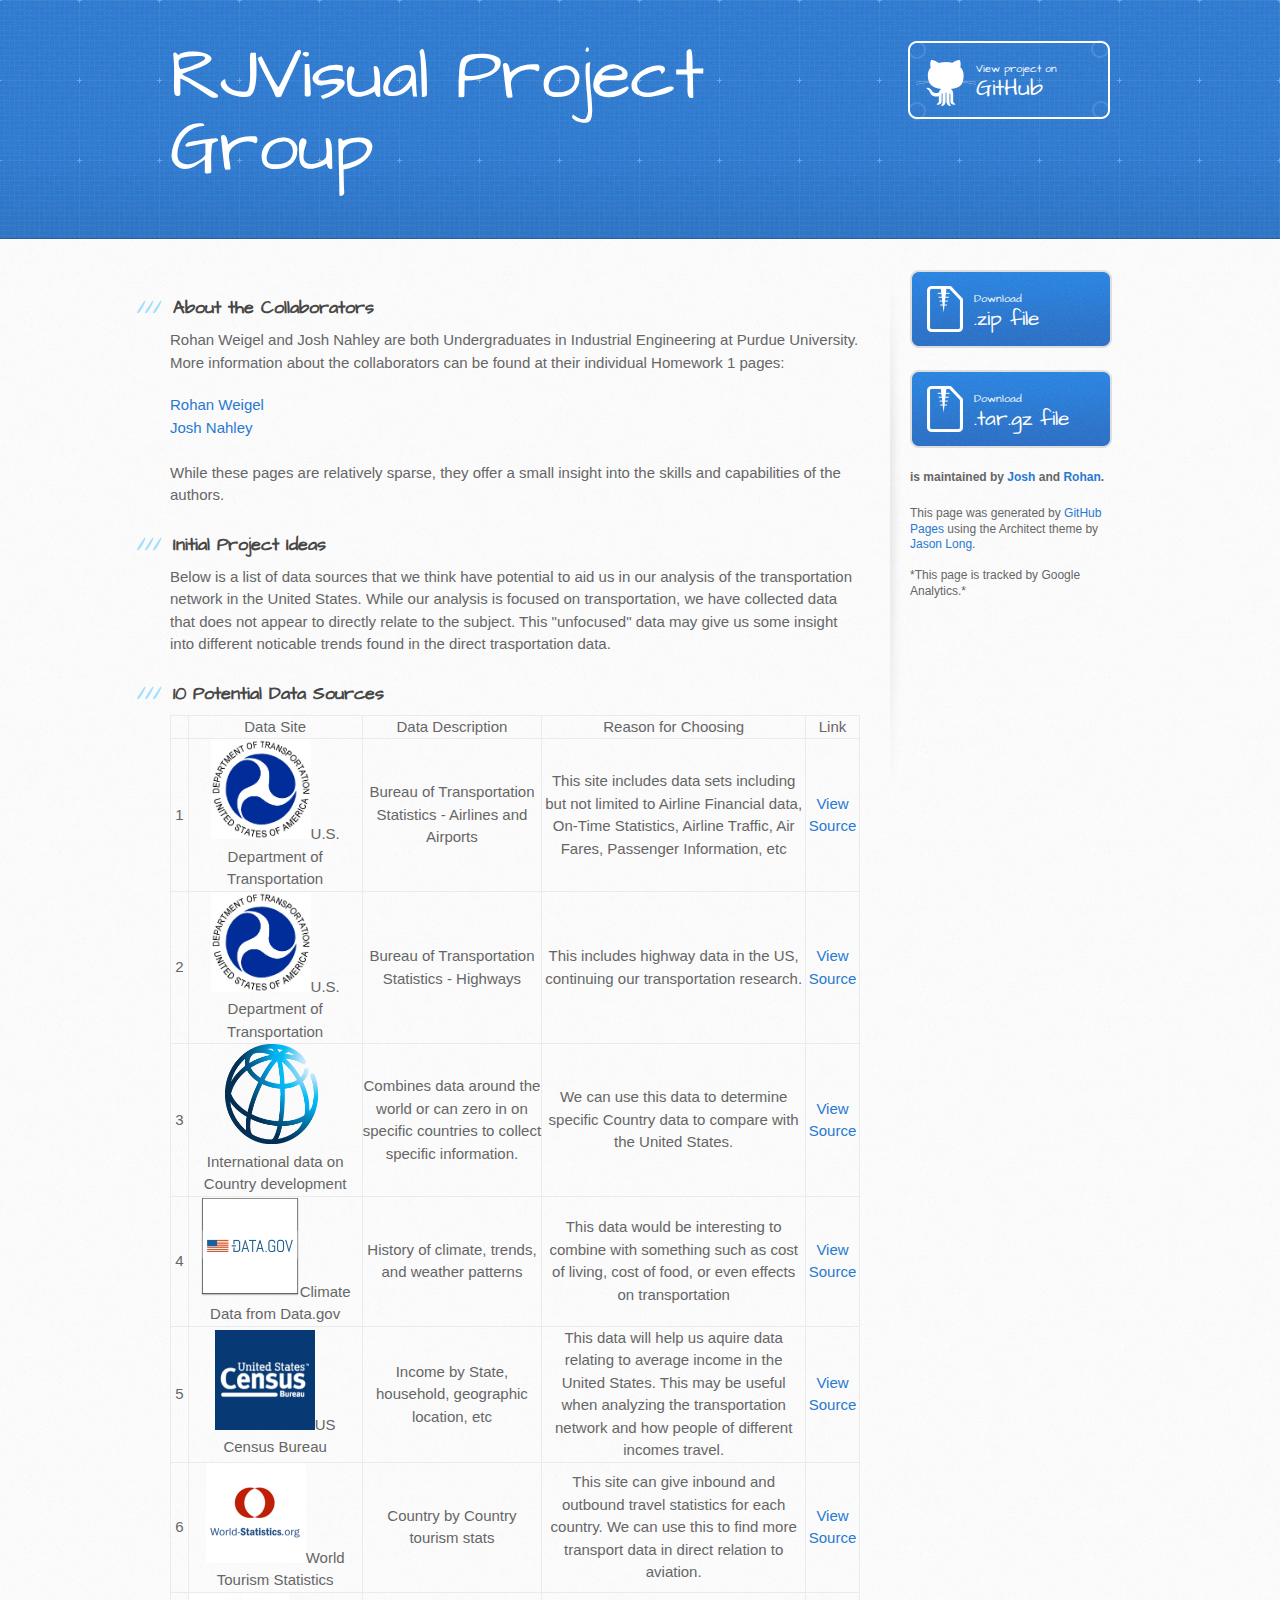
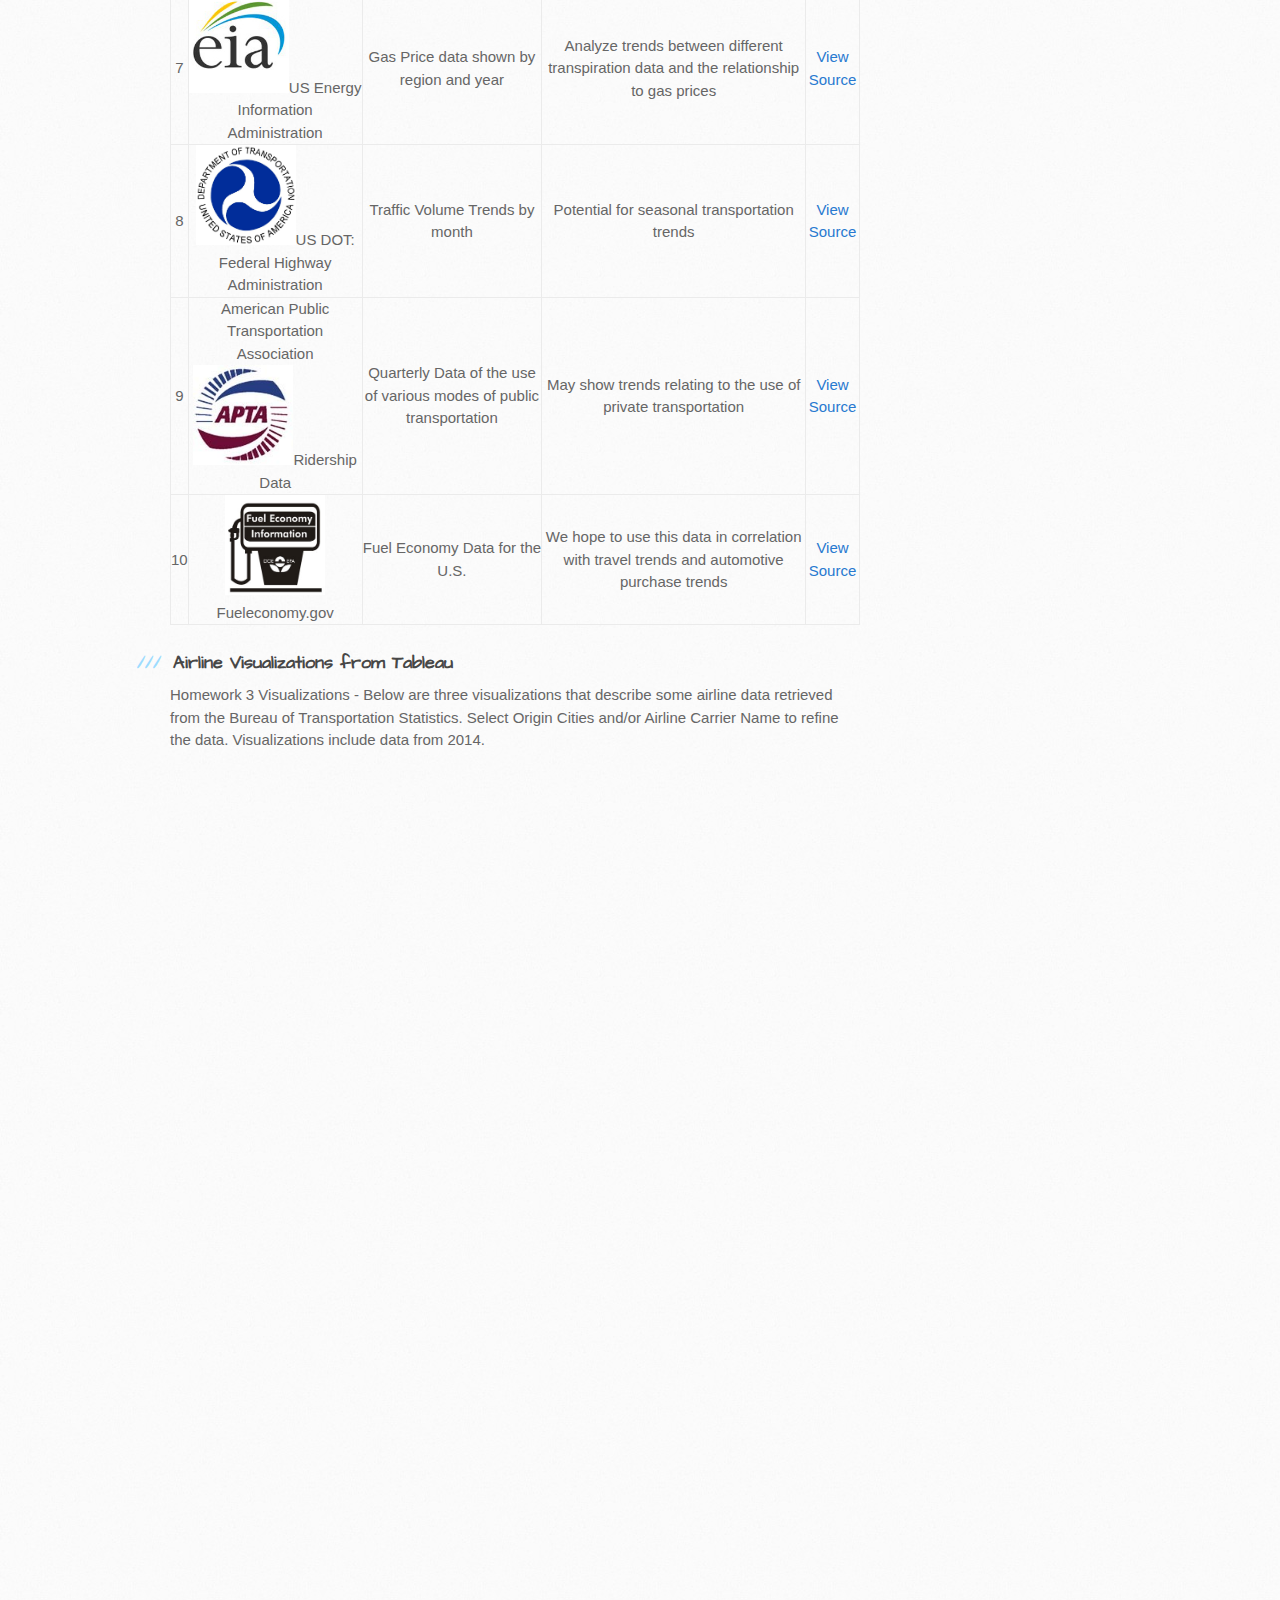
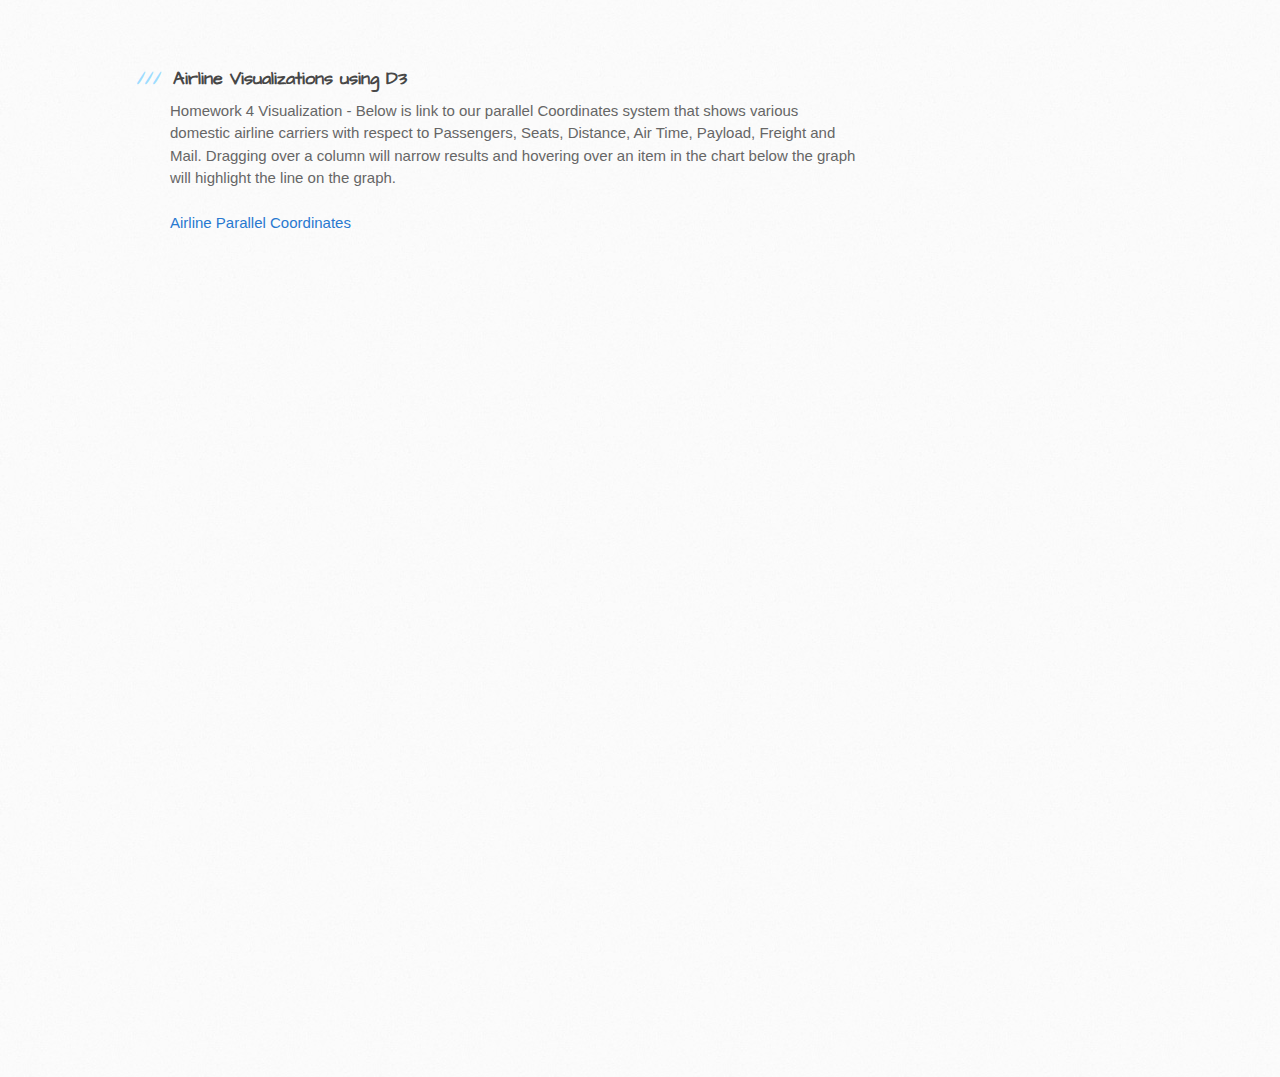
==== index.html @ c524d7e2 "scale" ====
<!DOCTYPE html>
<html>

  <head>
    <meta charset='utf-8'>
    <meta http-equiv="X-UA-Compatible" content="chrome=1">
    <meta name="viewport" content="width=device-width, initial-scale=1, maximum-scale=1">
    <link href='https://fonts.googleapis.com/css?family=Architects+Daughter' rel='stylesheet' type='text/css'>
    <link rel="stylesheet" type="text/css" href="stylesheets/stylesheet.css" media="screen">
    <link rel="stylesheet" type="text/css" href="stylesheets/pygment_trac.css" media="screen">
    <link rel="stylesheet" type="text/css" href="stylesheets/print.css" media="print">

    <!--[if lt IE 9]>
    <script src="//html5shiv.googlecode.com/svn/trunk/html5.js"></script>
    <![endif]-->

    <title>Rjvisual by Josh and Rohan</title>
  </head>

  <body>
      <script>
  window.fbAsyncInit = function() {
    FB.init({
      appId      : '780291052067356',
      xfbml      : true,
      version    : 'v2.3'
    });
  };

  (function(d, s, id){
     var js, fjs = d.getElementsByTagName(s)[0];
     if (d.getElementById(id)) {return;}
     js = d.createElement(s); js.id = id;
     js.src = "//connect.facebook.net/en_US/sdk.js";
     fjs.parentNode.insertBefore(js, fjs);
   }(document, 'script', 'facebook-jssdk'));
</script>
      
      <div id="fb-root"></div>
      <script>(function(d, s, id) {
  var js, fjs = d.getElementsByTagName(s)[0];
  if (d.getElementById(id)) return;
  js = d.createElement(s); js.id = id;
  js.src = "//connect.facebook.net/en_US/sdk.js#xfbml=1&version=v2.3";
  fjs.parentNode.insertBefore(js, fjs);
}(document, 'script', 'facebook-jssdk'));
</script>
      
    <header>
      <div class="inner">
        <h1>RJVisual Project Group</h1>
        <h2></h2>
        <a href="https://github.com/jnahley/RJVisual.github.io" class="button"><small>View project on</small> GitHub</a>
      </div>
    </header>

    <div id="content-wrapper">
      <div class="inner clearfix">
        <section id="main-content">
          <h3>
<a id="welcome-to-github-pages" class="anchor" href="#welcome-to-github-pages" aria-hidden="true"><span class="octicon octicon-link"></span></a>About the Collaborators</h3>

<p>Rohan Weigel and Josh Nahley are both Undergraduates in Industrial Engineering at Purdue University. More information about the collaborators can be found at their individual Homework 1 pages:</p>
<a href="http://rohanweigel.github.io/rohanweigel.hw1/" class="user-mention">Rohan Weigel</a><br>
<a href="http://jnahley.github.io/" class="user-mention">Josh Nahley</a><br>
<br><p>While these pages are relatively sparse, they offer a small insight into the skills and capabilities of the authors.</p>

<h3>
<a id="designer-templates" class="anchor" href="#designer-templates" aria-hidden="true"><span class="octicon octicon-link"></span></a>Initial Project Ideas</h3>

<p>Below is a list of data sources that we think have potential to aid us in our analysis of the transportation network in the United States. While our analysis is focused on transportation, we have collected data that does not appear to directly relate to the subject. This "unfocused" data may give us some insight into different noticable trends found in the direct trasportation data.</p>

<h3>
<a id="rather-drive-stick" class="anchor" href="#rather-drive-stick" aria-hidden="true"><span class="octicon octicon-link"></span></a>10 Potential Data Sources</h3>

<table>
    <th>
    <td>Data Site</td>
    <td>Data Description</td>
    <td>Reason for Choosing</td>
    <td>Link</td>
    </th>
    <tr>
        <td>1</td>
        <td><img src="images/DOT%20SEAL-BLUE%20286.jpg" style="width:100px;height:100px"/>U.S. Department of Transportation</td>
        <td>Bureau of Transportation Statistics - Airlines and Airports
</td>
        <td>This site includes data sets including but not limited to Airline Financial data, On-Time Statistics, Airline Traffic, Air Fares, Passenger Information, etc</td>
        <td><a href="http://www.rita.dot.gov/bts/sites/rita.dot.gov.bts/files/subject_areas/airline_information/index.html">View Source</a></td>
    </tr>
            <tr>
        <td>2</td>
        <td><img src="images/DOT%20SEAL-BLUE%20286.jpg" style="width:100px;height:100px"/>U.S. Department of Transportation</td>
        <td>Bureau of Transportation Statistics - Highways
</td>
        <td>This includes highway data in the US, continuing our transportation research.</td>
        <td><a href="http://www.rita.dot.gov/bts/sites/rita.dot.gov.bts/files/subject_areas/airline_information/index.html">View Source</a></td>
    </tr>     
            <tr>
        <td>3</td>
        <td><img src="images/World_Bank_Group_logo.png" style="width:100px;height:100px"/>International data on Country development</td>
        <td>Combines data around the world or can zero in on specific countries to collect specific information.</td>
        <td>We can use this data to determine specific Country data to compare with the United States.</td>
        <td><a href="http://data.worldbank.org/">View Source</a></td>
    </tr>     
            <tr>
        <td>4</td>
        <td><img src="images/datagov.png" style="width:100px;height:100px"/>Climate Data from Data.gov</td>
        <td>History of climate, trends, and weather patterns</td>
        <td>This data would be interesting to combine with something such as cost of living, cost of food, or even effects on transportation</td>
        <td><a href="http://www.data.gov/climate/">View Source</a></td>
    </tr>     
            <tr>
        <td>5</td>
        <td><img src="images/Census-Bureau-Logo-for-no.png" style="width:100px;height:100px"/>US Census Bureau</td>
        <td>Income by State, household, geographic location, etc</td>
        <td>This data will help us aquire data relating to average income in the United States. This may be useful when analyzing the transportation network and how people of different incomes travel.</td>
        <td><a href="http://www.census.gov/hhes/www/income/">View Source</a></td>
    </tr>     
            <tr>
        <td>6</td>
        <td><img src="images/ezj9krybfd0owrg3i735_400x400.png" style="width:100px;height:100px"/>World Tourism Statistics</td>
        <td>Country by Country tourism stats</td>
        <td>This site can give inbound and outbound travel statistics for each country. We can use this to find more transport data in direct relation to aviation.</td>
        <td><a href="http://world-statistics.org/wto.php">View Source</a></td>
    </tr>     
            <tr>
        <td>7</td>
        <td><img src="images/eia-US-Energy-Information-Administration.jpg" width="100" height="100"/>US Energy Information Administration</td>
        <td>Gas Price data shown by region and year</td>
        <td>Analyze trends between different transpiration data and the relationship to gas prices</td>
        <td><a href="http://www.eia.gov/petroleum/gasdiesel/">View Source</a></td>
    </tr>     
            <tr>
        <td>8</td>
        <td><img src="images/DOT%20SEAL-BLUE%20286.jpg" style="width:100px;height:100px"/>US DOT: Federal Highway Administration</td>
        <td>Traffic Volume Trends by month </td>
        <td>Potential for seasonal transportation trends</td>
        <td><a href="http://www.fhwa.dot.gov/policyinformation/travel_monitoring/tvt.cfm">View Source</a></td>
    </tr>     
            <tr>
        <td>9</td>
        <td>American Public Transportation Association <img src="images/American-Public-Transportation-Association.jpg" width="100" height="100"/>Ridership Data</td>
        <td>Quarterly Data of the use of various modes of public transportation</td>
        <td>May show trends relating to the use of private transportation</td>
        <td><a href="http://www.apta.com/resources/statistics/Pages/ridershipreport.aspx">View Source</a></td>
    </tr>     
            <tr>
        <td>10</td>
        <td><img src="images/fuel-economy-info-label.jpg" style="width:100px;height:100px"/>Fueleconomy.gov</td>
        <td>Fuel Economy Data for the U.S.</td>
        <td>We hope to use this data in correlation with travel trends and automotive purchase trends</td>
        <td><a href="http://www.fueleconomy.gov/feg/download.shtml">View Source</a></td>
    </tr>     
</table>

<h3>
<a id="designer-templates" class="anchor" href="#designer-templates" aria-hidden="true"><span class="octicon octicon-link"></span></a>Airline Visualizations from Tableau</h3>

<p>Homework 3 Visualizations - Below are three visualizations that describe some airline data retrieved from the Bureau of Transportation Statistics. Select Origin Cities and/or Airline Carrier Name to refine the data. Visualizations include data from 2014.</p>

<script type='text/javascript' src='https://public.tableau.com/javascripts/api/viz_v1.js'></script><div class='tableauPlaceholder' style='width: 1004px; height: 869px;'><noscript><a href='#'><img alt='2014 Airline Data Dashboard ' src='https:&#47;&#47;public.tableau.com&#47;static&#47;images&#47;20&#47;2014AirlineDataIE590&#47;2014AirlineDataDashboard&#47;1_rss.png' style='border: none' /></a></noscript><object class='tableauViz' width='1004' height='869' style='display:none;'><param name='host_url' value='https%3A%2F%2Fpublic.tableau.com%2F' /> <param name='site_root' value='' /><param name='name' value='2014AirlineDataIE590&#47;2014AirlineDataDashboard' /><param name='tabs' value='no' /><param name='toolbar' value='yes' /><param name='static_image' value='https:&#47;&#47;public.tableau.com&#47;static&#47;images&#47;20&#47;2014AirlineDataIE590&#47;2014AirlineDataDashboard&#47;1.png' /> <param name='animate_transition' value='yes' /><param name='display_static_image' value='yes' /><param name='display_spinner' value='yes' /><param name='display_overlay' value='yes' /><param name='display_count' value='yes' /><param name='showVizHome' value='no' /><param name='showTabs' value='y' /><param name='bootstrapWhenNotified' value='true' /></object></div>
          
<script>
  (function(i,s,o,g,r,a,m){i['GoogleAnalyticsObject']=r;i[r]=i[r]||function(){
  (i[r].q=i[r].q||[]).push(arguments)},i[r].l=1*new Date();a=s.createElement(o),
  m=s.getElementsByTagName(o)[0];a.async=1;a.src=g;m.parentNode.insertBefore(a,m)
  })(window,document,'script','//www.google-analytics.com/analytics.js','ga');

  ga('create', 'UA-61755238-1', 'auto');
  ga('send', 'pageview');

</script>
          



<h3>
<a id="authors-and-contributors" class="anchor" href="#authors-and-contributors" aria-hidden="true"><span class="octicon octicon-link"></span></a>Airline Visualizations using D3</h3>

<p>Homework 4 Visualization - Below is link to our parallel Coordinates system that shows various domestic airline carriers with respect to Passengers, Seats, Distance, Air Time, Payload, Freight and Mail. Dragging over a column will narrow results and hovering over an item in the chart below the graph will highlight the line on the graph. <br><br><a href="http://jnahley.github.io/RJVisual.github.io/Hw4/index.html">Airline Parallel Coordinates</a></p>
       
          
   <style>
#iFrame { width: 1000px; height: 800px; padding: 0; overflow: hidden; }
#scaled-frame { width: 1408px; height: 1127px; border: 0px; }
#scaled-frame {
    zoom: 0.71;
    -moz-transform: scale(0.71);
    -moz-transform-origin: 0 0;
    -o-transform: scale(0.71);
    -o-transform-origin: 0 0;
    -webkit-transform: scale(0.71);
    -webkit-transform-origin: 0 0;
}

@media screen and (-webkit-min-device-pixel-ratio:0) {
 #scaled-frame  { zoom: 1;  }
}
</style>

<div id="iFrame"><iframe id="scaled-frame" src="http://jnahley.github.io/RJVisual.github.io/Hw4/index.html"></iframe></div>
        </section>

        <aside id="sidebar">
          <a href="https://github.com/jnahley/RJVisual.github.io/zipball/master" class="button">
            <small>Download</small>
            .zip file
          </a>
          <a href="https://github.com/jnahley/RJVisual.github.io/tarball/master" class="button">
            <small>Download</small>
            .tar.gz file
          </a>

          <p class="repo-owner"><a href="https://github.com/jnahley/RJVisual.github.io"></a> is maintained by <a href="https://github.com/jnahley">Josh</a> and <a href="https://github.com/rohanweigel">Rohan</a>.</p>

          <p>This page was generated by <a href="https://pages.github.com">GitHub Pages</a> using the Architect theme by <a href="https://twitter.com/jasonlong">Jason Long</a>. <br><br>*This page is tracked by Google Analytics.*</p>
            <div class="fb-comments" data-href="http://jnahley.github.io/RJVisual.github.io/" data-width="250" data-numposts="7" data-colorscheme="light"></div>
            
        </aside>
      </div>
    </div>

  
  </body>
</html>
---- stylesheets/stylesheet.css ----
/*! normalize.css v3.0.2 | MIT License | git.io/normalize */

/**
 * 1. Set default font family to sans-serif.
 * 2. Prevent iOS text size adjust after orientation change, without disabling
 *    user zoom.
 */

html {
  font-family: sans-serif; /* 1 */
  -webkit-text-size-adjust: 100%; /* 2 */
  -ms-text-size-adjust: 100%; /* 2 */
}

/**
 * Remove default margin.
 */

body {
  margin: 0;
}

/* HTML5 display definitions
   ========================================================================== */

/**
 * Correct `block` display not defined for any HTML5 element in IE 8/9.
 * Correct `block` display not defined for `details` or `summary` in IE 10/11
 * and Firefox.
 * Correct `block` display not defined for `main` in IE 11.
 */

article,
aside,
details,
figcaption,
figure,
footer,
header,
hgroup,
main,
menu,
nav,
section,
summary {
  display: block;
}

/**
 * 1. Correct `inline-block` display not defined in IE 8/9.
 * 2. Normalize vertical alignment of `progress` in Chrome, Firefox, and Opera.
 */

audio,
canvas,
progress,
video {
  display: inline-block; /* 1 */
  vertical-align: baseline; /* 2 */
}

/**
 * Prevent modern browsers from displaying `audio` without controls.
 * Remove excess height in iOS 5 devices.
 */

audio:not([controls]) {
  display: none;
  height: 0;
}

/**
 * Address `[hidden]` styling not present in IE 8/9/10.
 * Hide the `template` element in IE 8/9/11, Safari, and Firefox < 22.
 */

[hidden],
template {
  display: none;
}

/* Links
   ========================================================================== */

/**
 * Remove the gray background color from active links in IE 10.
 */

a {
  background-color: transparent;
}

/**
 * Improve readability when focused and also mouse hovered in all browsers.
 */

a:active,
a:hover {
  outline: 0;
}

/* Text-level semantics
   ========================================================================== */

/**
 * Address styling not present in IE 8/9/10/11, Safari, and Chrome.
 */

abbr[title] {
  border-bottom: 1px dotted;
}

/**
 * Address style set to `bolder` in Firefox 4+, Safari, and Chrome.
 */

b,
strong {
  font-weight: bold;
}

/**
 * Address styling not present in Safari and Chrome.
 */

dfn {
  font-style: italic;
}

/**
 * Address variable `h1` font-size and margin within `section` and `article`
 * contexts in Firefox 4+, Safari, and Chrome.
 */

h1 {
  margin: 0.67em 0;
  font-size: 2em;
}

/**
 * Address styling not present in IE 8/9.
 */

mark {
  color: #000;
  background: #ff0;
}

/**
 * Address inconsistent and variable font size in all browsers.
 */

small {
  font-size: 80%;
}

/**
 * Prevent `sub` and `sup` affecting `line-height` in all browsers.
 */

sub,
sup {
  position: relative;
  font-size: 75%;
  line-height: 0;
  vertical-align: baseline;
}

sup {
  top: -0.5em;
}

sub {
  bottom: -0.25em;
}

/* Embedded content
   ========================================================================== */

/**
 * Remove border when inside `a` element in IE 8/9/10.
 */

img {
  border: 0;
}

/**
 * Correct overflow not hidden in IE 9/10/11.
 */

svg:not(:root) {
  overflow: hidden;
}

/* Grouping content
   ========================================================================== */

/**
 * Address margin not present in IE 8/9 and Safari.
 */

figure {
  margin: 1em 40px;
}

/**
 * Address differences between Firefox and other browsers.
 */

hr {
  height: 0;
  -moz-box-sizing: content-box;
  box-sizing: content-box;
}

/**
 * Contain overflow in all browsers.
 */

pre {
  overflow: auto;
}

/**
 * Address odd `em`-unit font size rendering in all browsers.
 */

code,
kbd,
pre,
samp {
  font-family: monospace, monospace;
  font-size: 1em;
}

/* Forms
   ========================================================================== */

/**
 * Known limitation: by default, Chrome and Safari on OS X allow very limited
 * styling of `select`, unless a `border` property is set.
 */

/**
 * 1. Correct color not being inherited.
 *    Known issue: affects color of disabled elements.
 * 2. Correct font properties not being inherited.
 * 3. Address margins set differently in Firefox 4+, Safari, and Chrome.
 */

button,
input,
optgroup,
select,
textarea {
  margin: 0; /* 3 */
  font: inherit; /* 2 */
  color: inherit; /* 1 */
}

/**
 * Address `overflow` set to `hidden` in IE 8/9/10/11.
 */

button {
  overflow: visible;
}

/**
 * Address inconsistent `text-transform` inheritance for `button` and `select`.
 * All other form control elements do not inherit `text-transform` values.
 * Correct `button` style inheritance in Firefox, IE 8/9/10/11, and Opera.
 * Correct `select` style inheritance in Firefox.
 */

button,
select {
  text-transform: none;
}

/**
 * 1. Avoid the WebKit bug in Android 4.0.* where (2) destroys native `audio`
 *    and `video` controls.
 * 2. Correct inability to style clickable `input` types in iOS.
 * 3. Improve usability and consistency of cursor style between image-type
 *    `input` and others.
 */

button,
html input[type="button"], /* 1 */
input[type="reset"],
input[type="submit"] {
  -webkit-appearance: button; /* 2 */
  cursor: pointer; /* 3 */
}

/**
 * Re-set default cursor for disabled elements.
 */

button[disabled],
html input[disabled] {
  cursor: default;
}

/**
 * Remove inner padding and border in Firefox 4+.
 */

button::-moz-focus-inner,
input::-moz-focus-inner {
  padding: 0;
  border: 0;
}

/**
 * Address Firefox 4+ setting `line-height` on `input` using `!important` in
 * the UA stylesheet.
 */

input {
  line-height: normal;
}

/**
 * It's recommended that you don't attempt to style these elements.
 * Firefox's implementation doesn't respect box-sizing, padding, or width.
 *
 * 1. Address box sizing set to `content-box` in IE 8/9/10.
 * 2. Remove excess padding in IE 8/9/10.
 */

input[type="checkbox"],
input[type="radio"] {
  box-sizing: border-box; /* 1 */
  padding: 0; /* 2 */
}

/**
 * Fix the cursor style for Chrome's increment/decrement buttons. For certain
 * `font-size` values of the `input`, it causes the cursor style of the
 * decrement button to change from `default` to `text`.
 */

input[type="number"]::-webkit-inner-spin-button,
input[type="number"]::-webkit-outer-spin-button {
  height: auto;
}

/**
 * 1. Address `appearance` set to `searchfield` in Safari and Chrome.
 * 2. Address `box-sizing` set to `border-box` in Safari and Chrome
 *    (include `-moz` to future-proof).
 */

input[type="search"] {
  -webkit-box-sizing: content-box; /* 2 */
  -moz-box-sizing: content-box;
  box-sizing: content-box;
  -webkit-appearance: textfield; /* 1 */
}

/**
 * Remove inner padding and search cancel button in Safari and Chrome on OS X.
 * Safari (but not Chrome) clips the cancel button when the search input has
 * padding (and `textfield` appearance).
 */

input[type="search"]::-webkit-search-cancel-button,
input[type="search"]::-webkit-search-decoration {
  -webkit-appearance: none;
}

/**
 * Define consistent border, margin, and padding.
 */

fieldset {
  padding: 0.35em 0.625em 0.75em;
  margin: 0 2px;
  border: 1px solid #c0c0c0;
}

/**
 * 1. Correct `color` not being inherited in IE 8/9/10/11.
 * 2. Remove padding so people aren't caught out if they zero out fieldsets.
 */

legend {
  padding: 0; /* 2 */
  border: 0; /* 1 */
}

/**
 * Remove default vertical scrollbar in IE 8/9/10/11.
 */

textarea {
  overflow: auto;
}

/**
 * Don't inherit the `font-weight` (applied by a rule above).
 * NOTE: the default cannot safely be changed in Chrome and Safari on OS X.
 */

optgroup {
  font-weight: bold;
}

/* Tables
   ========================================================================== */

/**
 * Remove most spacing between table cells.
 */

table {
  border-spacing: 0;
  border-collapse: collapse;
}

td,
th {
  padding: 0;
}

/* LAYOUT STYLES */
body {
  font-family: 'Helvetica Neue', Helvetica, Arial, serif;
  font-size: 15px;
  font-weight: 400;
  line-height: 1.5;
  color: #666;
  background: #fafafa url(../images/body-bg.jpg) 0 0 repeat;
}

p {
  margin-top: 0;
}

a {
  color: #2879d0;
}
a:hover {
  color: #2268b2;
}

header {
  padding-top: 40px;
  padding-bottom: 40px;
  font-family: 'Architects Daughter', 'Helvetica Neue', Helvetica, Arial, serif;
  background: #2e7bcf url(../images/header-bg.jpg) 0 0 repeat-x;
  border-bottom: solid 1px #275da1;
}

header h1 {
  width: 540px;
  margin-top: 0;
  margin-bottom: 0.2em;
  font-size: 72px;
  font-weight: normal;
  line-height: 1;
  color: #fff;
  letter-spacing: -1px;
}

header h2 {
  width: 540px;
  margin-top: 0;
  margin-bottom: 0;
  font-size: 26px;
  font-weight: normal;
  line-height: 1.3;
  color: #9ddcff;
  letter-spacing: 0;
}

.inner {
  position: relative;
  width: 940px;
  margin: 0 auto;
}

#content-wrapper {
  padding-top: 30px;
  border-top: solid 1px #fff;
}

#main-content {
  float: left;
  width: 690px;
}

#main-content img {
  max-width: 100%;
}

aside#sidebar {
  float: right;
  width: 200px;
  min-height: 504px;
  padding-left: 20px;
  font-size: 12px;
  line-height: 1.3;
  background: transparent url(../images/sidebar-bg.jpg) 0 0 no-repeat;
}

aside#sidebar p.repo-owner,
aside#sidebar p.repo-owner a {
  font-weight: bold;
}

#downloads {
  margin-bottom: 40px;
}

a.button {
  width: 134px;
  height: 58px;
  padding-top: 22px;
  padding-left: 68px;
  font-family: 'Architects Daughter', 'Helvetica Neue', Helvetica, Arial, serif;
  font-size: 23px;
  line-height: 1.2;
  color: #fff;
}
a.button small {
  display: block;
  font-size: 11px;
}
header a.button {
  position: absolute;
  top: 0;
  right: 0;
  background: transparent url(../images/github-button.png) 0 0 no-repeat;
}
aside a.button {
  display: block;
  width: 138px;
  padding-left: 64px;
  margin-bottom: 20px;
  font-size: 21px;
  background: transparent url(../images/download-button.png) 0 0 no-repeat;
}

code, pre {
  margin-bottom: 30px;
  font-family: Monaco, "Bitstream Vera Sans Mono", "Lucida Console", Terminal, monospace;
  font-size: 13px;
  color: #222;
}

code {
  padding: 0 3px;
  background-color: #f2f8fc;
  border: solid 1px #dbe7f3;
}

pre {
  padding: 20px;
  overflow: auto;
  text-shadow: none;
  background: #fff;
  border: solid 1px #f2f2f2;
}
pre code {
  padding: 0;
  color: #2879d0;
  background-color: #fff;
  border: none;
}

ul, ol, dl {
  margin-bottom: 20px;
}


/* COMMON STYLES */

hr {
  height: 0;
  margin-top: 1em;
  margin-bottom: 1em;
  border: 0;
  border-top: solid 1px #ddd;
}

table {
  width: 100%;
  border: 1px solid #ebebeb;
}

th {
  font-weight: 500;
}

td {
  font-weight: 300;
  text-align: center;
  border: 1px solid #ebebeb;
}

form {
  padding: 20px;
  background: #f2f2f2;

}


/* GENERAL ELEMENT TYPE STYLES */

#main-content h1 {
  margin-top: 0;
  margin-bottom: 0;
  font-family: 'Architects Daughter', 'Helvetica Neue', Helvetica, Arial, serif;
  font-size: 2.8em;
  font-weight: normal;
  color: #474747;
  text-indent: 6px;
  letter-spacing: -1px;
}

#main-content h1:before {
  padding-right: 0.3em;
  margin-left: -0.9em;
  color: #9ddcff;
  content: "/";
}

#main-content h2 {
  margin-bottom: 8px;
  font-family: 'Architects Daughter', 'Helvetica Neue', Helvetica, Arial, serif;
  font-size: 22px;
  font-weight: bold;
  color: #474747;
  text-indent: 4px;
}
#main-content h2:before {
  padding-right: 0.3em;
  margin-left: -1.5em;
  content: "//";
  color: #9ddcff;
}

#main-content h3 {
  margin-top: 24px;
  margin-bottom: 8px;
  font-family: 'Architects Daughter', 'Helvetica Neue', Helvetica, Arial, serif;
  font-size: 18px;
  font-weight: bold;
  color: #474747;
  text-indent: 3px;
}

#main-content h3:before {
  padding-right: 0.3em;
  margin-left: -2em;
  content: "///";
  color: #9ddcff;
}

#main-content h4 {
  margin-bottom: 8px;
  font-family: 'Architects Daughter', 'Helvetica Neue', Helvetica, Arial, serif;
  font-size: 15px;
  font-weight: bold;
  color: #474747;
  text-indent: 3px;
}

h4:before {
  padding-right: 0.3em;
  margin-left: -2.8em;
  content: "////";
  color: #9ddcff;
}

#main-content h5 {
  margin-bottom: 8px;
  font-family: 'Architects Daughter', 'Helvetica Neue', Helvetica, Arial, serif;
  font-size: 14px;
  color: #474747;
  text-indent: 3px;
}
h5:before {
  padding-right: 0.3em;
  margin-left: -3.2em;
  content: "/////";
  color: #9ddcff;
}

#main-content h6 {
  margin-bottom: 8px;
  font-family: 'Architects Daughter', 'Helvetica Neue', Helvetica, Arial, serif;
  font-size: .8em;
  color: #474747;
  text-indent: 3px;
}
h6:before {
  padding-right: 0.3em;
  margin-left: -3.7em;
  content: "//////";
  color: #9ddcff;
}

p {
  margin-bottom: 20px;
}

a {
  text-decoration: none;
}

p a {
  font-weight: 400;
}

blockquote {
  padding: 0 0 0 30px;
  margin-bottom: 20px;
  font-size: 1.6em;
  border-left: 10px solid #e9e9e9;
}

ul {
  list-style-position: inside;
  list-style: disc;
  padding-left: 20px;
}

ol {
  list-style-position: inside;
  list-style: decimal;
  padding-left: 3px;
}

dl dd {
  font-style: italic;
  font-weight: 100;
}

footer {
  padding-top: 20px;
  padding-bottom: 30px;
  margin-top: 40px;
  font-size: 13px;
  color: #aaa;
  background: transparent url('../images/hr.png') 0 0 no-repeat;
}

footer a {
  color: #666;
}
footer a:hover {
  color: #444;
}

/* MISC */
.clearfix:after {
  display: block;
  height: 0;
  clear: both;
  visibility: hidden;
  content: '.';
}

.clearfix {display: inline-block;}
* html .clearfix {height: 1%;}
.clearfix {display: block;}

/* #Media Queries
================================================== */

/* Smaller than standard 960 (devices and browsers) */
@media only screen and (max-width: 959px) { }

/* Tablet Portrait size to standard 960 (devices and browsers) */
@media only screen and (min-width: 768px) and (max-width: 959px) {
  .inner {
    width: 740px;
  }
  header h1, header h2 {
    width: 340px;
  }
  header h1 {
    font-size: 60px;
  }
  header h2 {
    font-size: 30px;
  }
  #main-content {
    width: 490px;
  }
  #main-content h1:before,
  #main-content h2:before,
  #main-content h3:before,
  #main-content h4:before,
  #main-content h5:before,
  #main-content h6:before {
    padding-right: 0;
    margin-left: 0;
    content: none;
  }
}

/* All Mobile Sizes (devices and browser) */
@media only screen and (max-width: 767px) {
  .inner {
    width: 93%;
  }
  header {
    padding: 20px 0;
  }
  header .inner {
    position: relative;
  }
  header h1, header h2 {
    width: 100%;
  }
  header h1 {
    font-size: 48px;
  }
  header h2 {
    font-size: 24px;
  }
  header a.button {
    position: relative;
    display: inline-block;
    width: auto;
    height: auto;
    padding: 5px 10px;
    margin-top: 15px;
    font-size: 13px;
    line-height: 1;
    color: #2879d0;
    text-align: center;
    background-color: #9ddcff;
    background-image: none;
    border-radius: 5px;
    -moz-border-radius: 5px;
    -webkit-border-radius: 5px;
  }
  header a.button small {
    display: inline;
    font-size: 13px;
  }
  #main-content,
  aside#sidebar {
    float: none;
    width: 100% ! important;
  }
  aside#sidebar {
    min-height: 0;
    padding: 20px 0;
    margin-top: 20px;
    background-image: none;
    border-top: solid 1px #ddd;
  }
  aside#sidebar a.button {
    display: none;
  }
  #main-content h1:before,
  #main-content h2:before,
  #main-content h3:before,
  #main-content h4:before,
  #main-content h5:before,
  #main-content h6:before {
    padding-right: 0;
    margin-left: 0;
    content: none;
  }
}

/* Mobile Landscape Size to Tablet Portrait (devices and browsers) */
@media only screen and (min-width: 480px) and (max-width: 767px) { }

/* Mobile Portrait Size to Mobile Landscape Size (devices and browsers) */
@media only screen and (max-width: 479px) { }
---- stylesheets/pygment_trac.css ----
.highlight  { background: #ffffff; }
.highlight .c { color: #999988; font-style: italic } /* Comment */
.highlight .err { color: #a61717; background-color: #e3d2d2 } /* Error */
.highlight .k { font-weight: bold } /* Keyword */
.highlight .o { font-weight: bold } /* Operator */
.highlight .cm { color: #999988; font-style: italic } /* Comment.Multiline */
.highlight .cp { color: #999999; font-weight: bold } /* Comment.Preproc */
.highlight .c1 { color: #999988; font-style: italic } /* Comment.Single */
.highlight .cs { color: #999999; font-weight: bold; font-style: italic } /* Comment.Special */
.highlight .gd { color: #000000; background-color: #ffdddd } /* Generic.Deleted */
.highlight .gd .x { color: #000000; background-color: #ffaaaa } /* Generic.Deleted.Specific */
.highlight .ge { font-style: italic } /* Generic.Emph */
.highlight .gr { color: #aa0000 } /* Generic.Error */
.highlight .gh { color: #999999 } /* Generic.Heading */
.highlight .gi { color: #000000; background-color: #ddffdd } /* Generic.Inserted */
.highlight .gi .x { color: #000000; background-color: #aaffaa } /* Generic.Inserted.Specific */
.highlight .go { color: #888888 } /* Generic.Output */
.highlight .gp { color: #555555 } /* Generic.Prompt */
.highlight .gs { font-weight: bold } /* Generic.Strong */
.highlight .gu { color: #800080; font-weight: bold; } /* Generic.Subheading */
.highlight .gt { color: #aa0000 } /* Generic.Traceback */
.highlight .kc { font-weight: bold } /* Keyword.Constant */
.highlight .kd { font-weight: bold } /* Keyword.Declaration */
.highlight .kn { font-weight: bold } /* Keyword.Namespace */
.highlight .kp { font-weight: bold } /* Keyword.Pseudo */
.highlight .kr { font-weight: bold } /* Keyword.Reserved */
.highlight .kt { color: #445588; font-weight: bold } /* Keyword.Type */
.highlight .m { color: #009999 } /* Literal.Number */
.highlight .s { color: #d14 } /* Literal.String */
.highlight .na { color: #008080 } /* Name.Attribute */
.highlight .nb { color: #0086B3 } /* Name.Builtin */
.highlight .nc { color: #445588; font-weight: bold } /* Name.Class */
.highlight .no { color: #008080 } /* Name.Constant */
.highlight .ni { color: #800080 } /* Name.Entity */
.highlight .ne { color: #990000; font-weight: bold } /* Name.Exception */
.highlight .nf { color: #990000; font-weight: bold } /* Name.Function */
.highlight .nn { color: #555555 } /* Name.Namespace */
.highlight .nt { color: #000080 } /* Name.Tag */
.highlight .nv { color: #008080 } /* Name.Variable */
.highlight .ow { font-weight: bold } /* Operator.Word */
.highlight .w { color: #bbbbbb } /* Text.Whitespace */
.highlight .mf { color: #009999 } /* Literal.Number.Float */
.highlight .mh { color: #009999 } /* Literal.Number.Hex */
.highlight .mi { color: #009999 } /* Literal.Number.Integer */
.highlight .mo { color: #009999 } /* Literal.Number.Oct */
.highlight .sb { color: #d14 } /* Literal.String.Backtick */
.highlight .sc { color: #d14 } /* Literal.String.Char */
.highlight .sd { color: #d14 } /* Literal.String.Doc */
.highlight .s2 { color: #d14 } /* Literal.String.Double */
.highlight .se { color: #d14 } /* Literal.String.Escape */
.highlight .sh { color: #d14 } /* Literal.String.Heredoc */
.highlight .si { color: #d14 } /* Literal.String.Interpol */
.highlight .sx { color: #d14 } /* Literal.String.Other */
.highlight .sr { color: #009926 } /* Literal.String.Regex */
.highlight .s1 { color: #d14 } /* Literal.String.Single */
.highlight .ss { color: #990073 } /* Literal.String.Symbol */
.highlight .bp { color: #999999 } /* Name.Builtin.Pseudo */
.highlight .vc { color: #008080 } /* Name.Variable.Class */
.highlight .vg { color: #008080 } /* Name.Variable.Global */
.highlight .vi { color: #008080 } /* Name.Variable.Instance */
.highlight .il { color: #009999 } /* Literal.Number.Integer.Long */

.type-csharp .highlight .k { color: #0000FF }
.type-csharp .highlight .kt { color: #0000FF }
.type-csharp .highlight .nf { color: #000000; font-weight: normal }
.type-csharp .highlight .nc { color: #2B91AF }
.type-csharp .highlight .nn { color: #000000 }
.type-csharp .highlight .s { color: #A31515 }
.type-csharp .highlight .sc { color: #A31515 }
---- stylesheets/print.css ----
html, body, div, span, applet, object, iframe,
h1, h2, h3, h4, h5, h6, p, blockquote, pre,
a, abbr, acronym, address, big, cite, code,
del, dfn, em, img, ins, kbd, q, s, samp,
small, strike, strong, sub, sup, tt, var,
b, u, i, center,
dl, dt, dd, ol, ul, li,
fieldset, form, label, legend,
table, caption, tbody, tfoot, thead, tr, th, td,
article, aside, canvas, details, embed,
figure, figcaption, footer, header, hgroup,
menu, nav, output, ruby, section, summary,
time, mark, audio, video {
  padding: 0;
  margin: 0;
  font: inherit;
  font-size: 100%;
  vertical-align: baseline;
  border: 0;
}
/* HTML5 display-role reset for older browsers */
article, aside, details, figcaption, figure,
footer, header, hgroup, menu, nav, section {
  display: block;
}
body {
  line-height: 1;
}
ol, ul {
  list-style: none;
}
blockquote, q {
  quotes: none;
}
blockquote:before, blockquote:after,
q:before, q:after {
  content: '';
  content: none;
}
table {
  border-spacing: 0;
  border-collapse: collapse;
}
body {
  font-family: 'Helvetica Neue', Helvetica, Arial, serif;
  font-size: 13px;
  line-height: 1.5;
  color: #000;
}

a {
  font-weight: bold;
  color: #d5000d;
}

header {
  padding-top: 35px;
  padding-bottom: 10px;
}

header h1 {
  font-size: 48px;
  font-weight: bold;
  line-height: 1.2;
  color: #303030;
  letter-spacing: -1px;
}

header h2 {
  font-size: 24px;
  font-weight: normal;
  line-height: 1.3;
  color: #aaa;
  letter-spacing: -1px;
}
#downloads {
  display: none;
}
#main_content {
  padding-top: 20px;
}

code, pre {
  margin-bottom: 30px;
  font-family: Monaco, "Bitstream Vera Sans Mono", "Lucida Console", Terminal;
  font-size: 12px;
  color: #222;
}

code {
  padding: 0 3px;
}

pre {
  padding: 20px;
  overflow: auto;
  border: solid 1px #ddd;
}
pre code {
  padding: 0;
}

ul, ol, dl {
  margin-bottom: 20px;
}


/* COMMON STYLES */

table {
  width: 100%;
  border: 1px solid #ebebeb;
}

th {
  font-weight: 500;
}

td {
  font-weight: 300;
  text-align: center;
  border: 1px solid #ebebeb;
}

form {
  padding: 20px;
  background: #f2f2f2;

}


/* GENERAL ELEMENT TYPE STYLES */

h1 {
  font-size: 2.8em;
}

h2 {
  margin-bottom: 8px;
  font-size: 22px;
  font-weight: bold;
  color: #303030;
}

h3 {
  margin-bottom: 8px;
  font-size: 18px;
  font-weight: bold;
  color: #d5000d;
}

h4 {
  font-size: 16px;
  font-weight: bold;
  color: #303030;
}

h5 {
  font-size: 1em;
  color: #303030;
}

h6 {
  font-size: .8em;
  color: #303030;
}

p {
  margin-bottom: 20px;
  font-weight: 300;
}

a {
  text-decoration: none;
}

p a {
  font-weight: 400;
}

blockquote {
  padding: 0 0 0 30px;
  margin-bottom: 20px;
  font-size: 1.6em;
  border-left: 10px solid #e9e9e9;
}

ul li {
  padding-left: 20px;
  list-style-position: inside;
  list-style: disc;
}

ol li {
  padding-left: 3px;
  list-style-position: inside;
  list-style: decimal;
}

dl dd {
  font-style: italic;
  font-weight: 100;
}

footer {
  padding-top: 20px;
  padding-bottom: 30px;
  margin-top: 40px;
  font-size: 13px;
  color: #aaa;
}

footer a {
  color: #666;
}

/* MISC */
.clearfix:after {
  display: block;
  height: 0;
  clear: both;
  visibility: hidden;
  content: '.';
}

.clearfix {display: inline-block;}
* html .clearfix {height: 1%;}
.clearfix {display: block;}
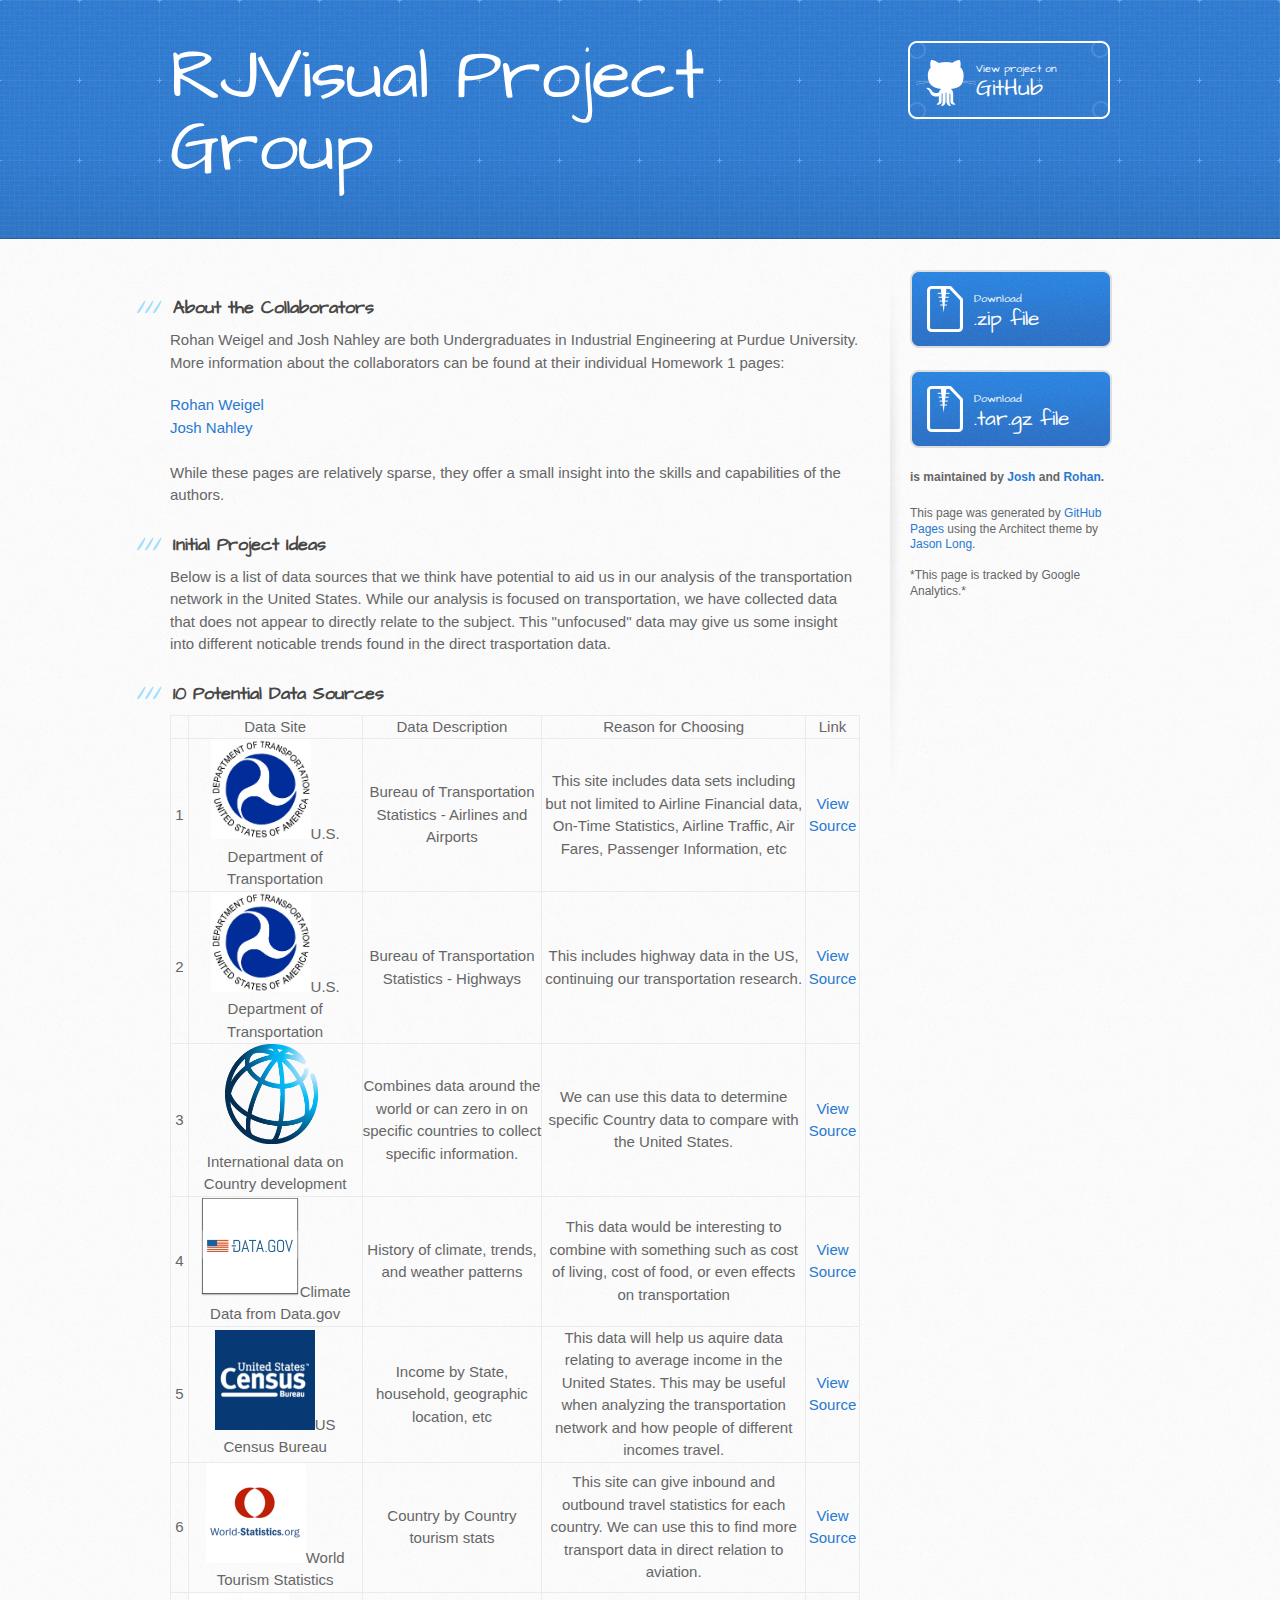
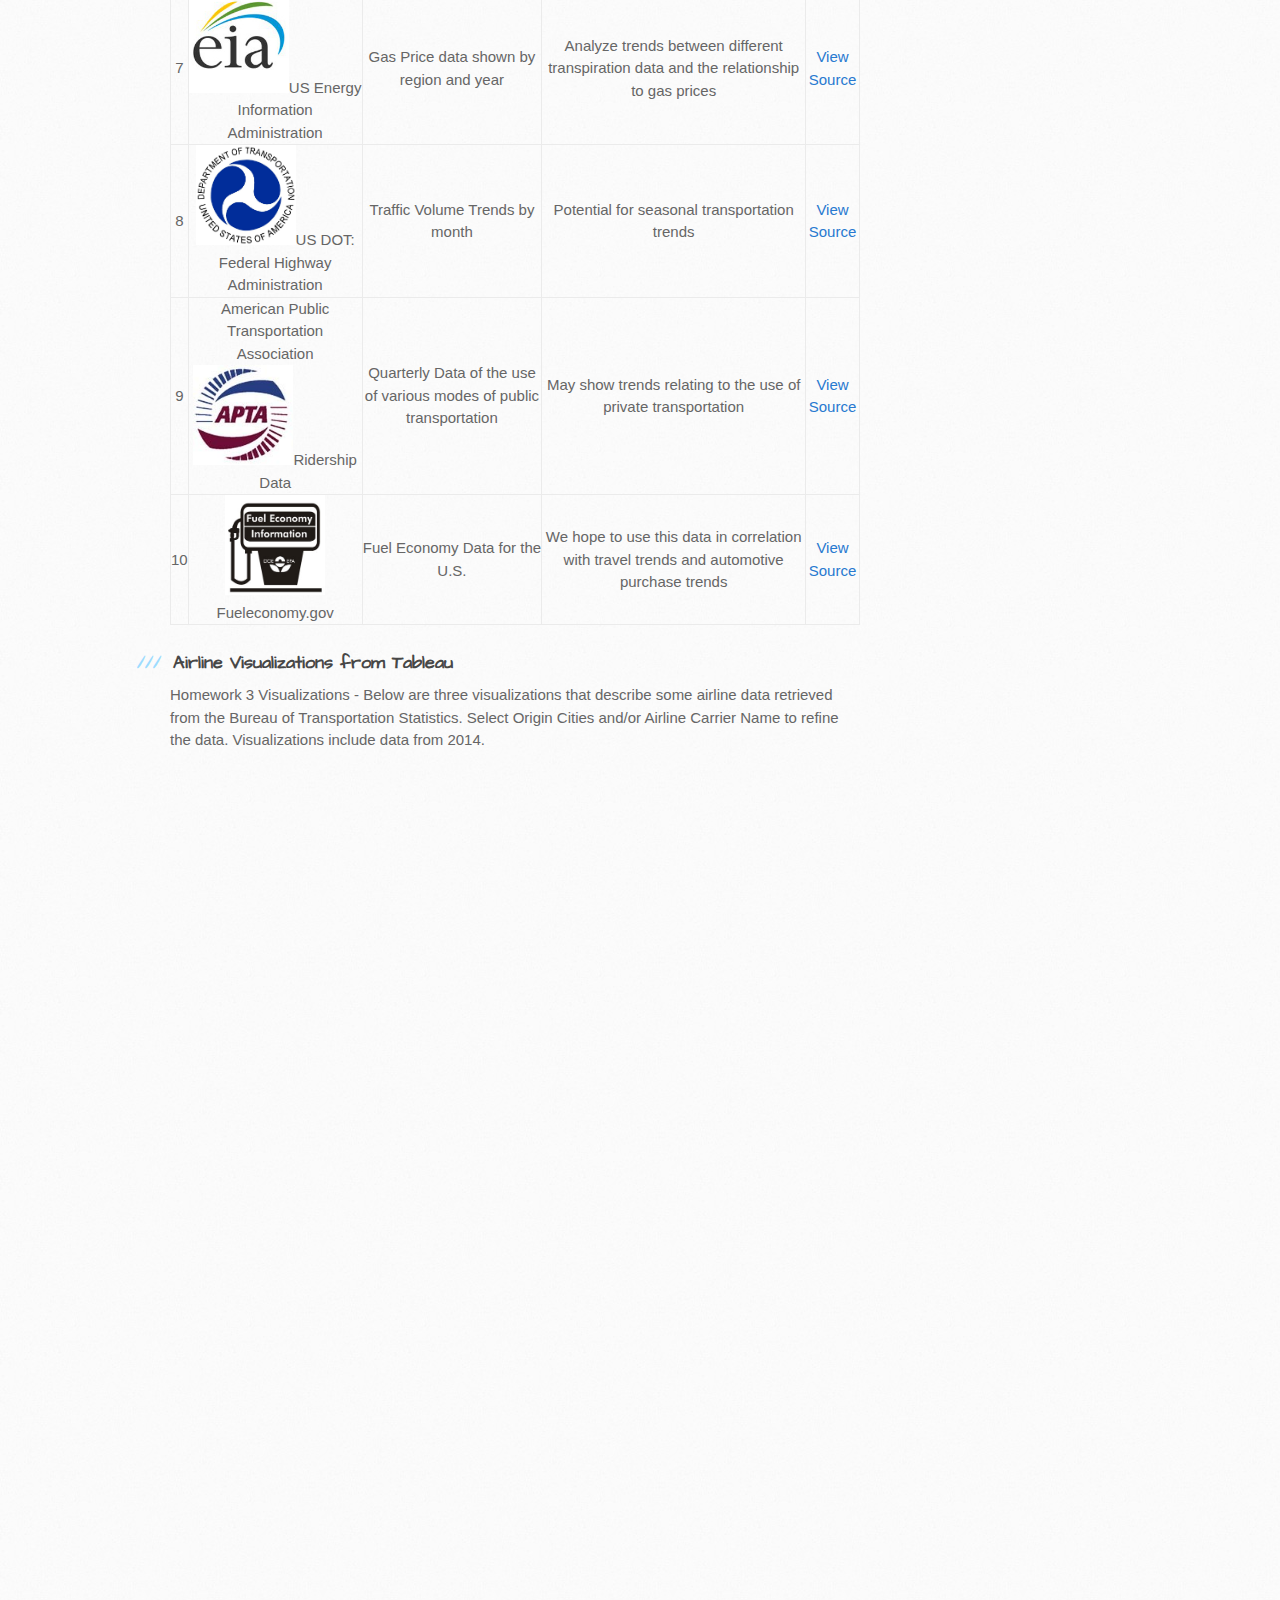
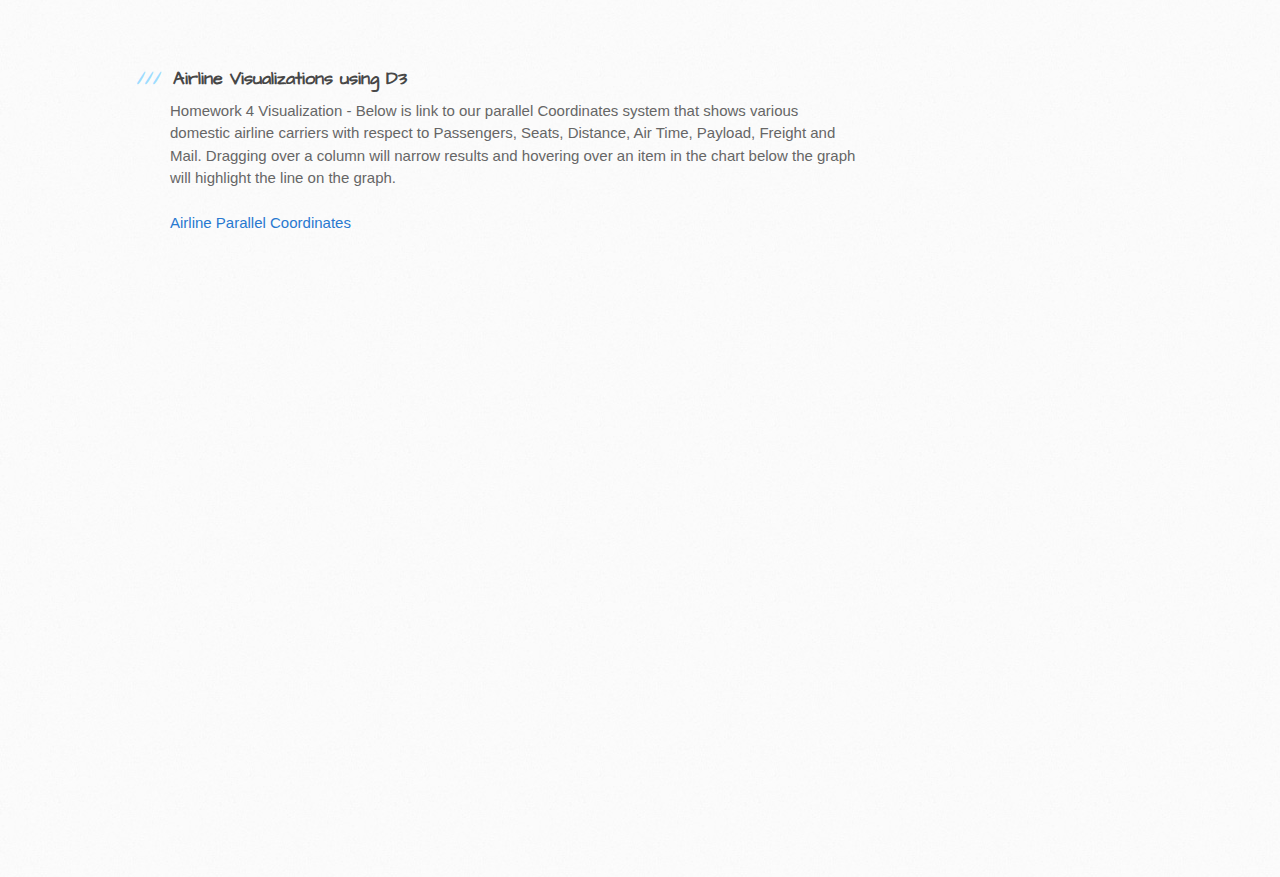
==== commit 52f4cb4c: "scale" ====
--- a/index.html
+++ b/index.html
@@ -182,8 +182,8 @@
        
           
    <style>
-#iFrame { width: 1000px; height: 800px; padding: 0; overflow: hidden; }
-#scaled-frame { width: 1408px; height: 1127px; border: 0px; }
+#iFrame { width: 1000px; height: 600px; padding: 0; overflow: hidden; }
+#scaled-frame { width: 1408px; height: 845px; border: 0px; }
 #scaled-frame {
     zoom: 0.71;
     -moz-transform: scale(0.71);
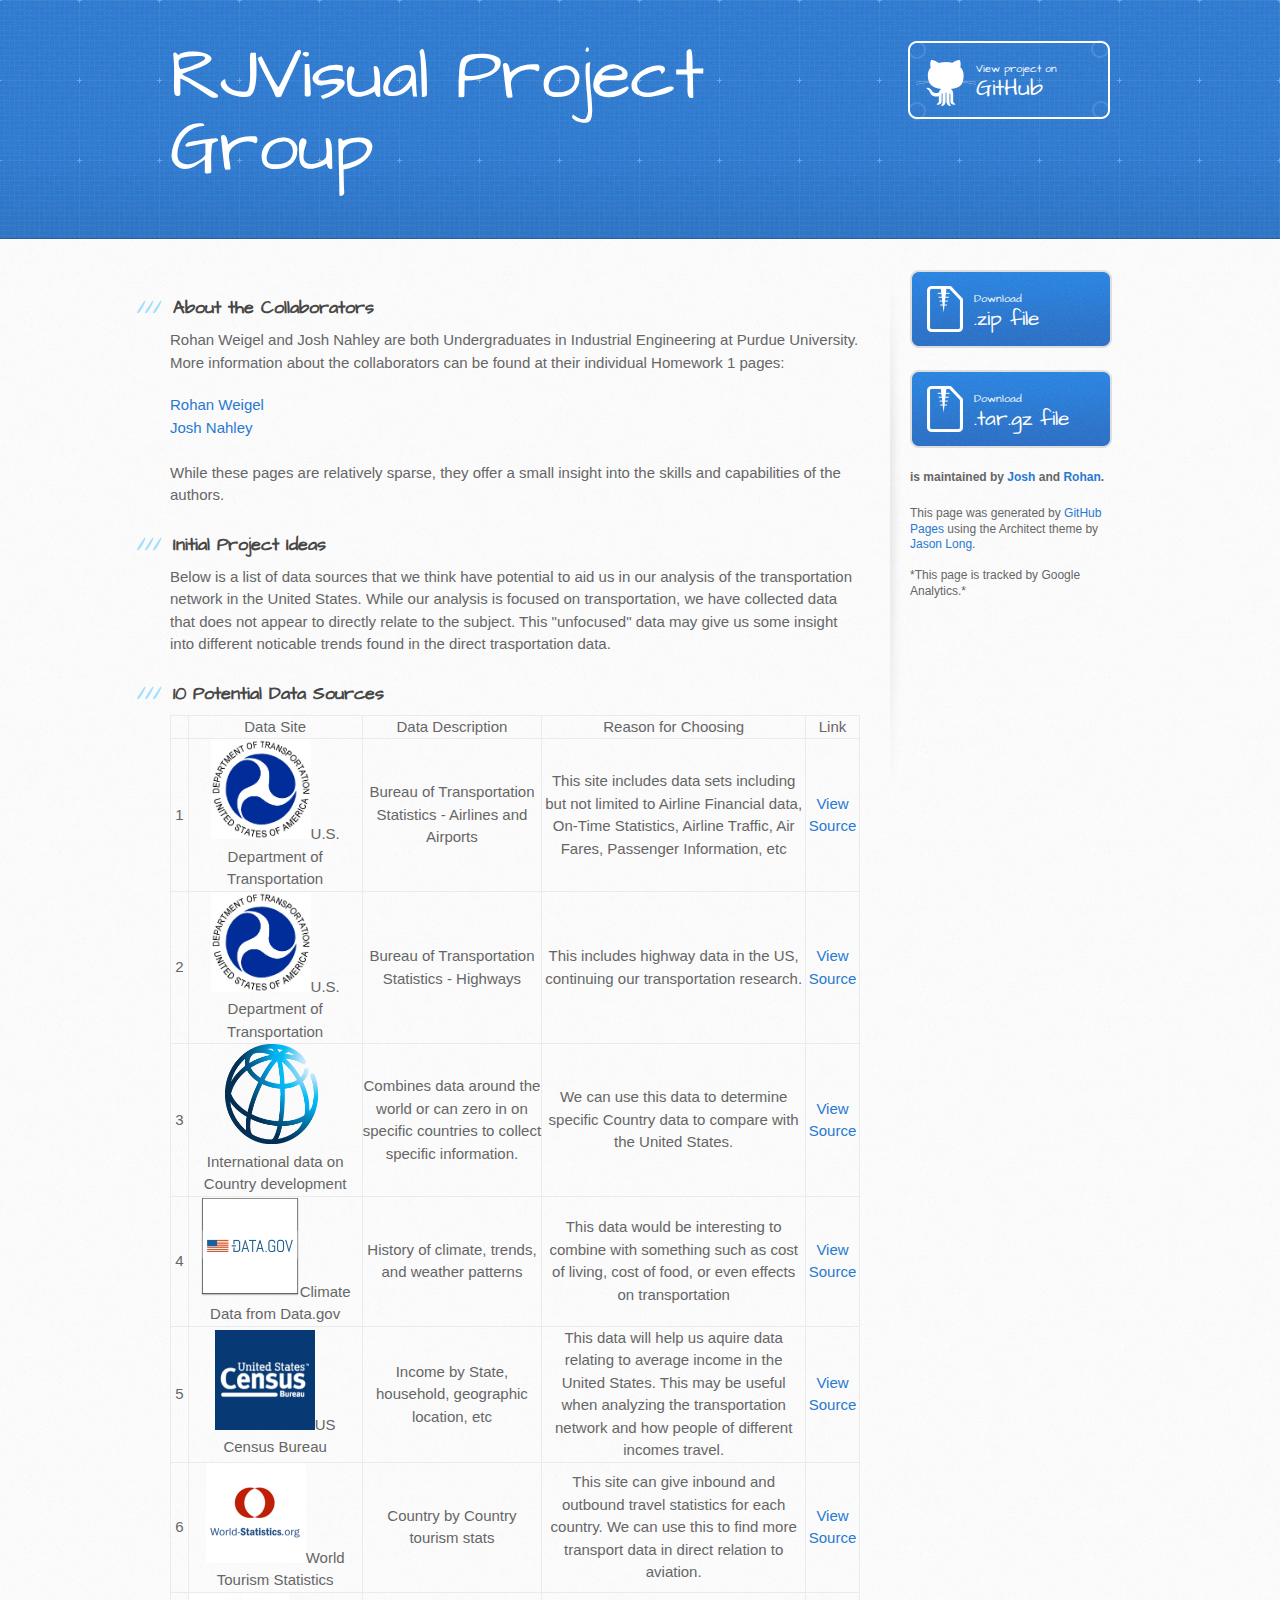
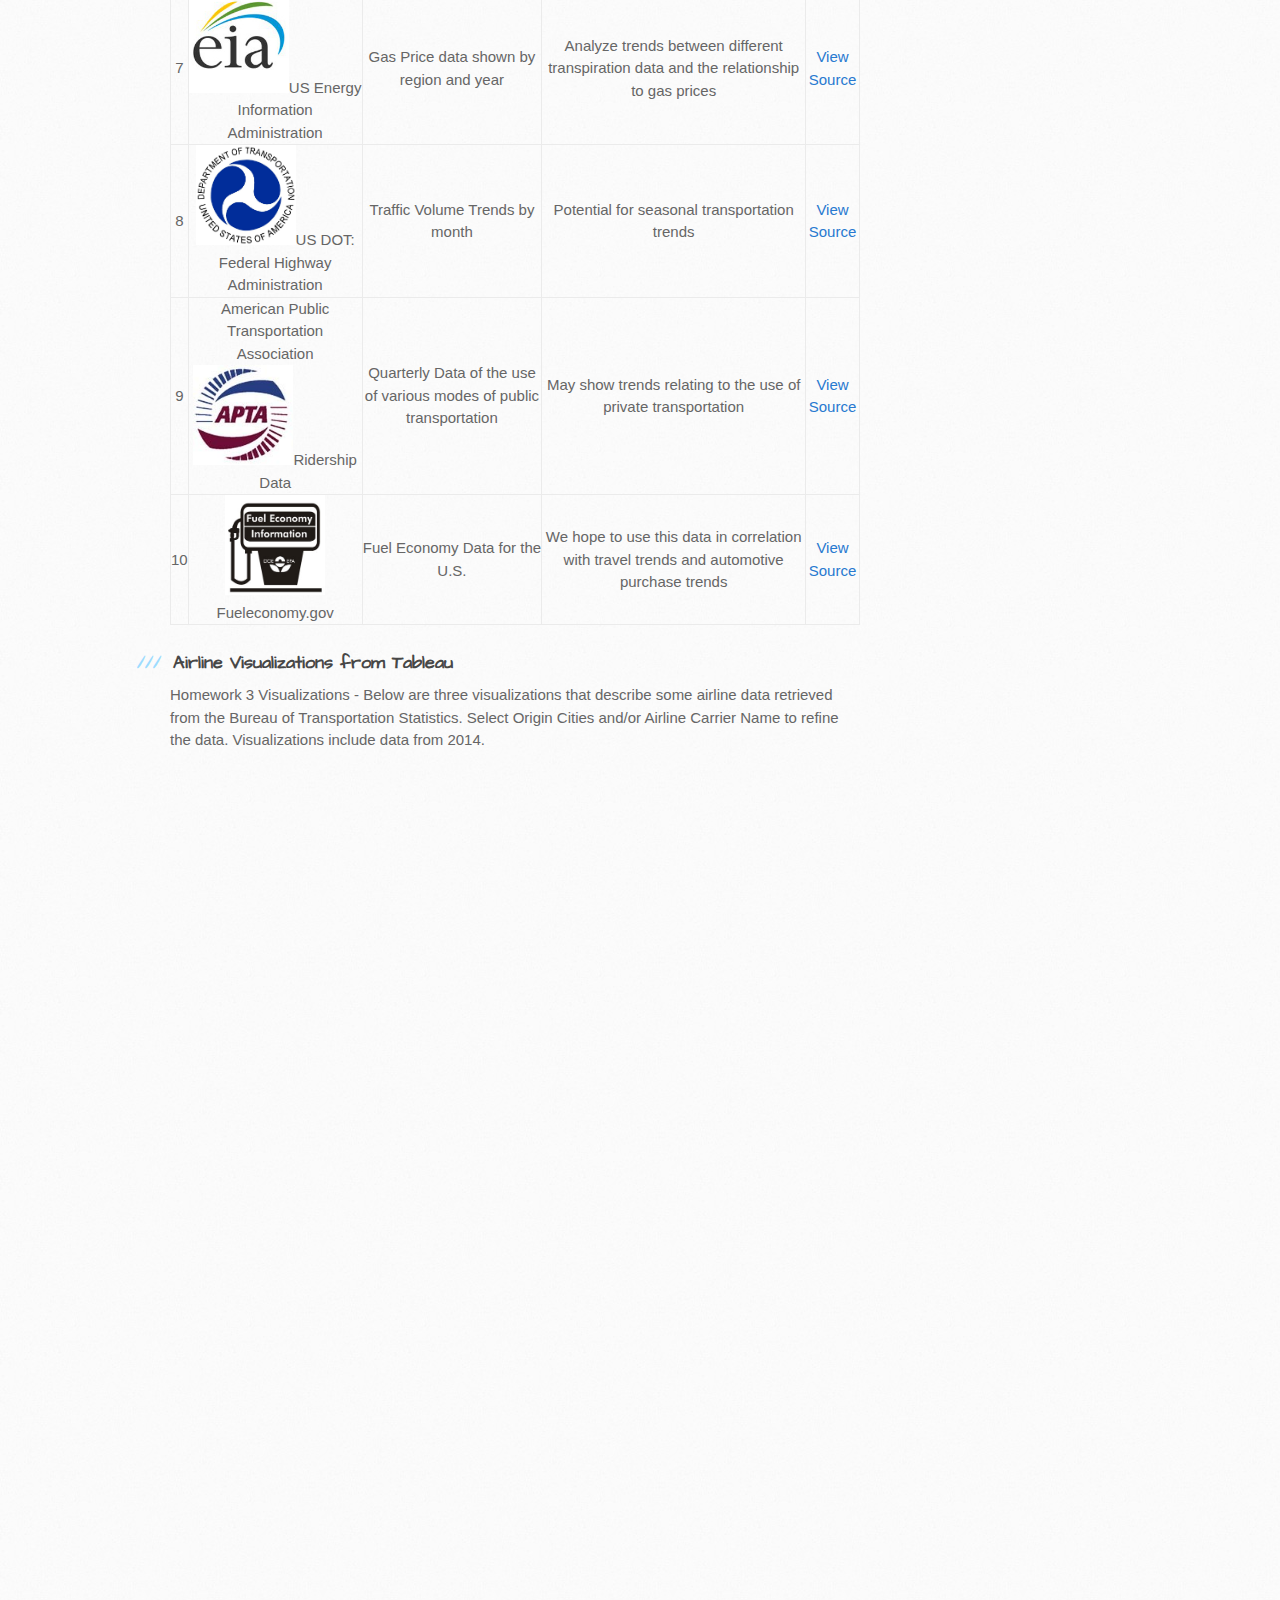
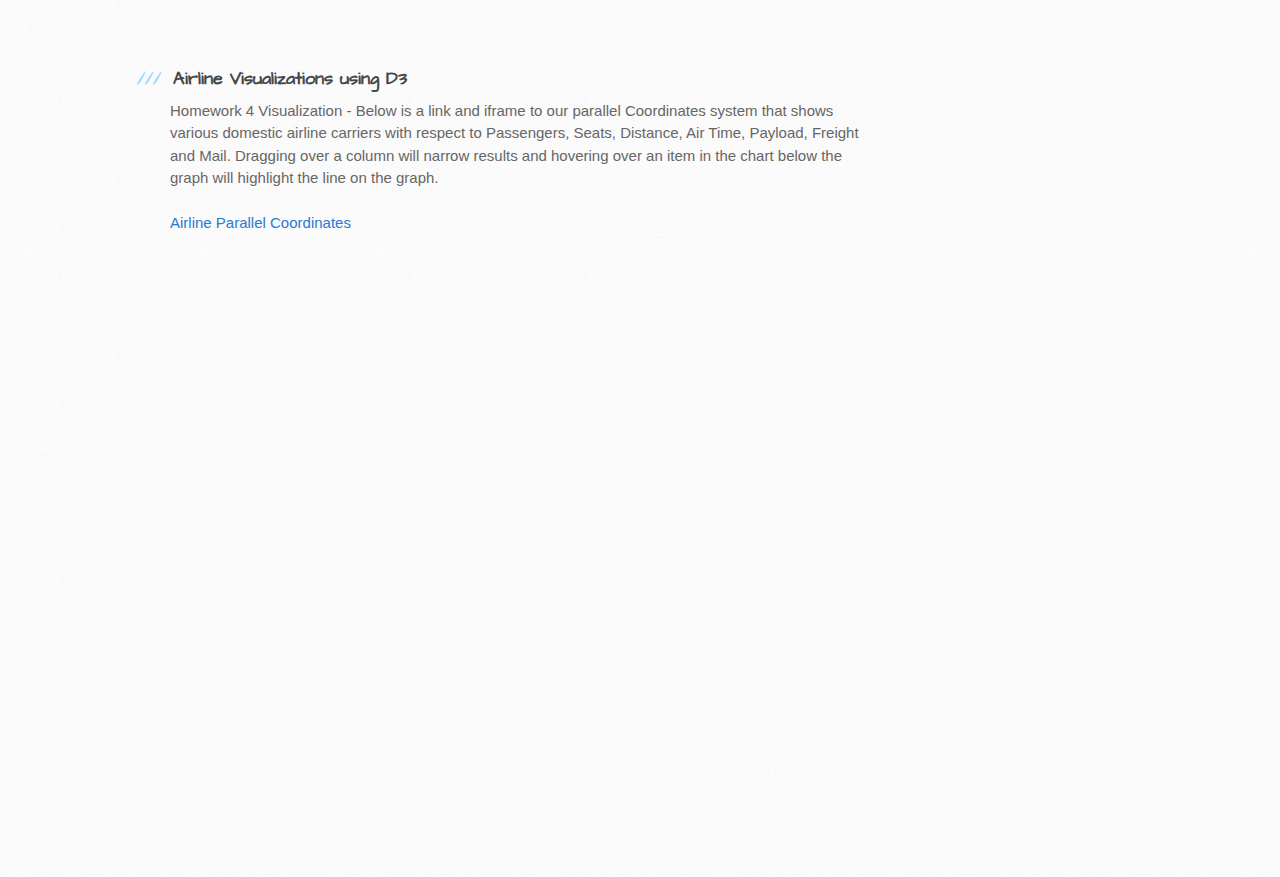
==== commit 28b7960e: "text" ====
--- a/index.html
+++ b/index.html
@@ -178,7 +178,7 @@
 <h3>
 <a id="authors-and-contributors" class="anchor" href="#authors-and-contributors" aria-hidden="true"><span class="octicon octicon-link"></span></a>Airline Visualizations using D3</h3>
 
-<p>Homework 4 Visualization - Below is link to our parallel Coordinates system that shows various domestic airline carriers with respect to Passengers, Seats, Distance, Air Time, Payload, Freight and Mail. Dragging over a column will narrow results and hovering over an item in the chart below the graph will highlight the line on the graph. <br><br><a href="http://jnahley.github.io/RJVisual.github.io/Hw4/index.html">Airline Parallel Coordinates</a></p>
+<p>Homework 4 Visualization - Below is a link and iframe to our parallel Coordinates system that shows various domestic airline carriers with respect to Passengers, Seats, Distance, Air Time, Payload, Freight and Mail. Dragging over a column will narrow results and hovering over an item in the chart below the graph will highlight the line on the graph. <br><br><a href="http://jnahley.github.io/RJVisual.github.io/Hw4/index.html">Airline Parallel Coordinates</a></p>
        
           
    <style>
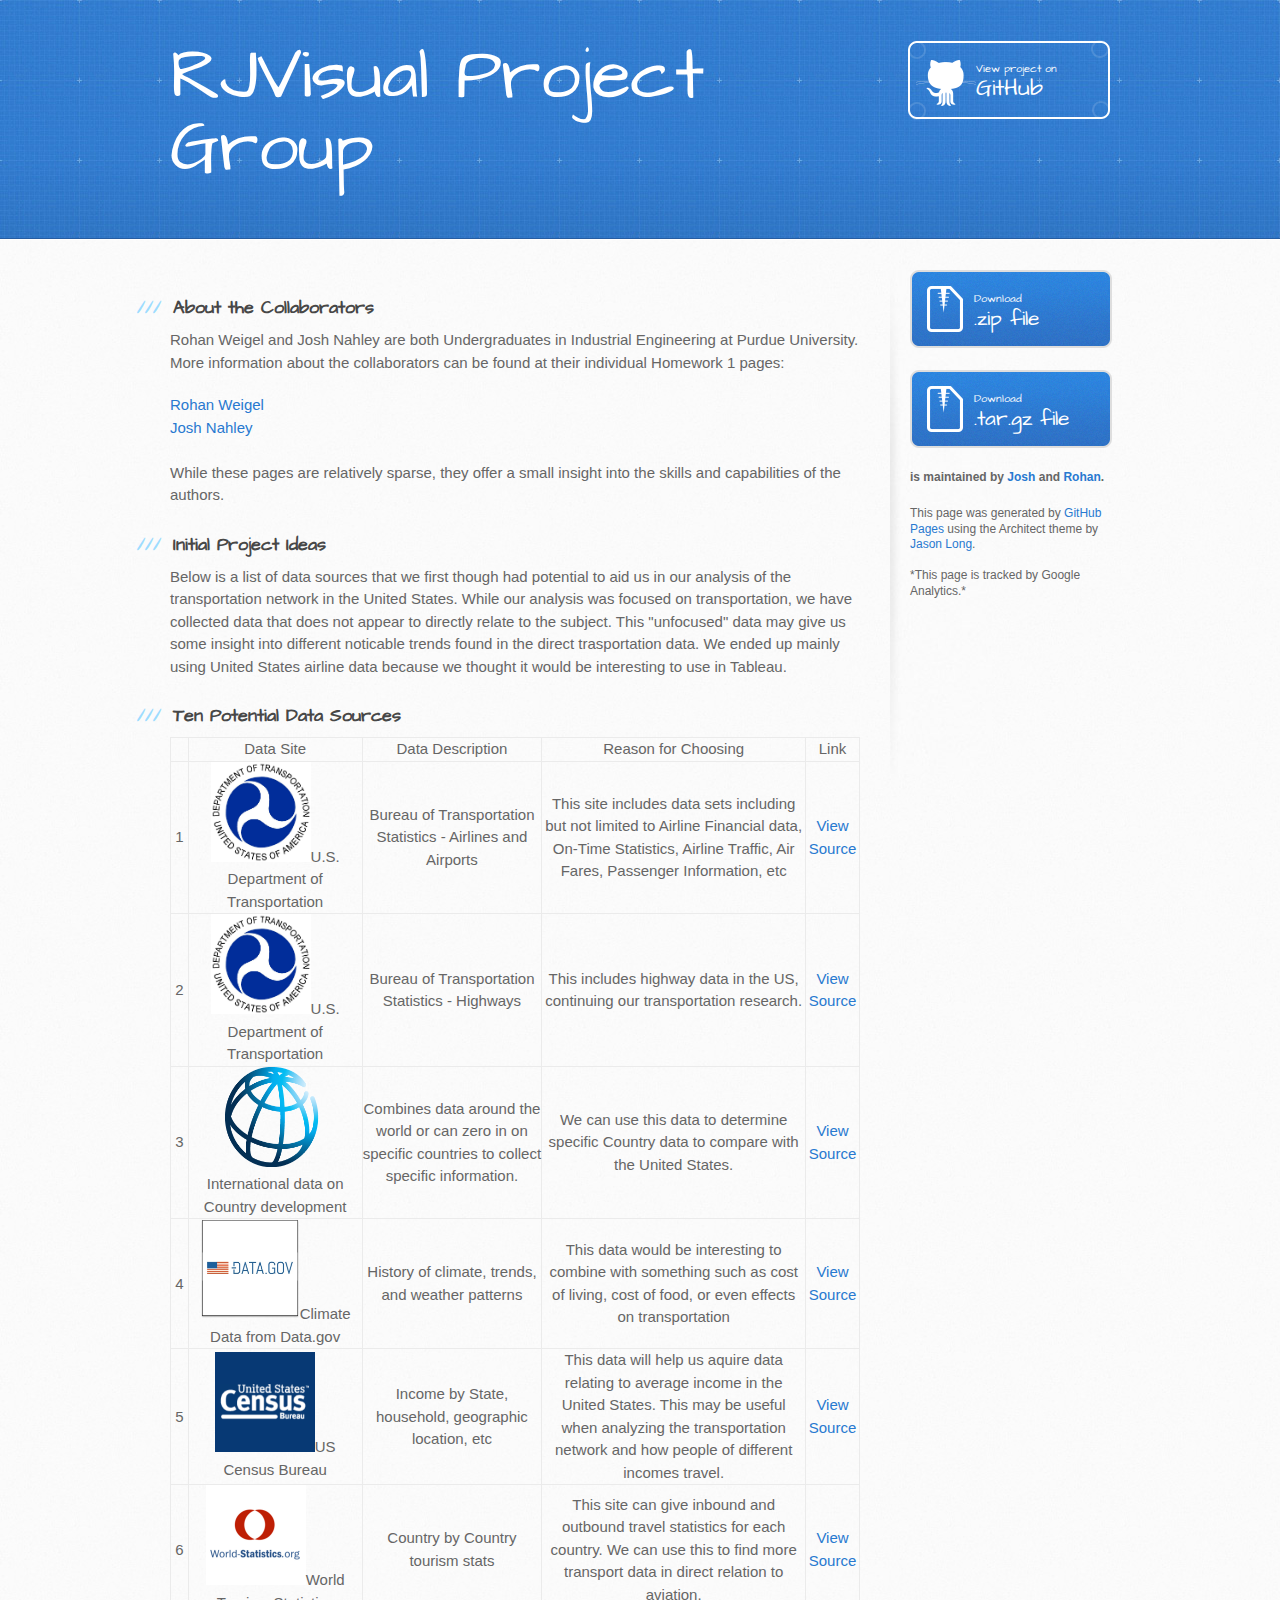
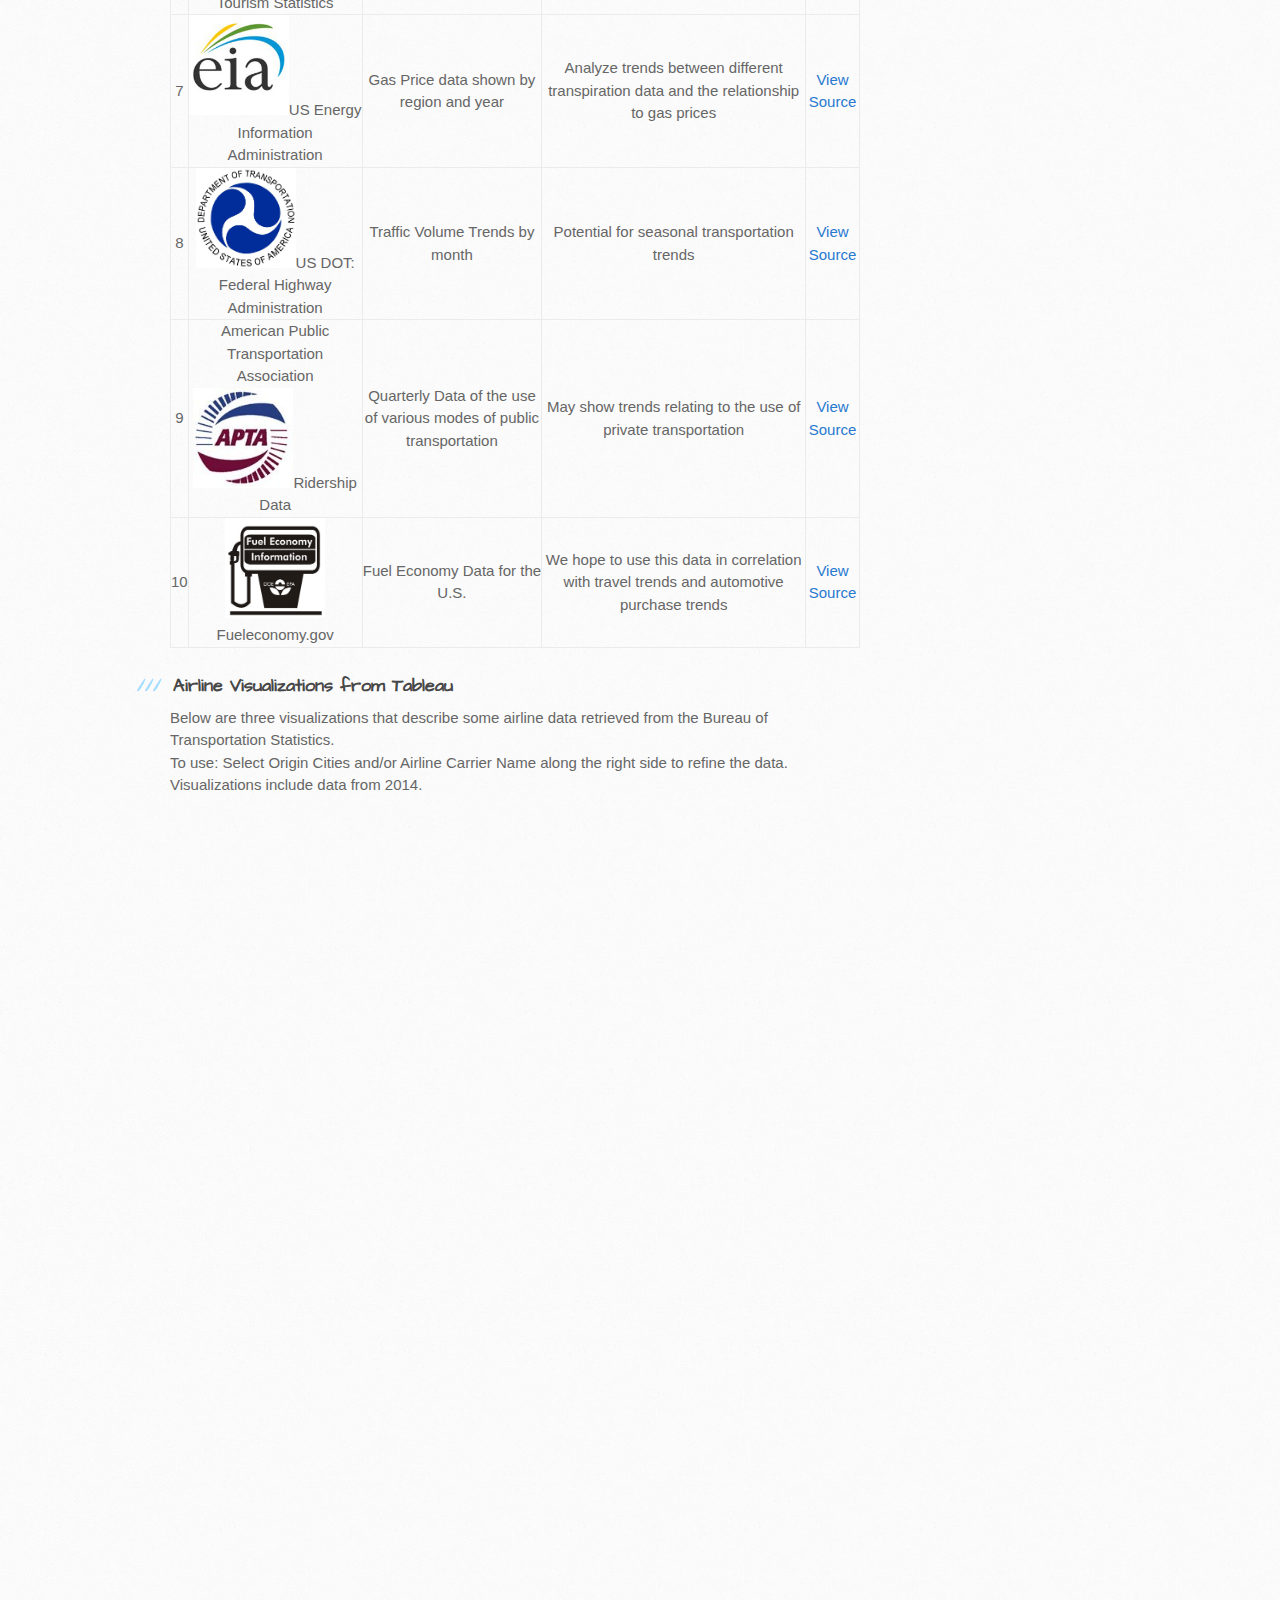
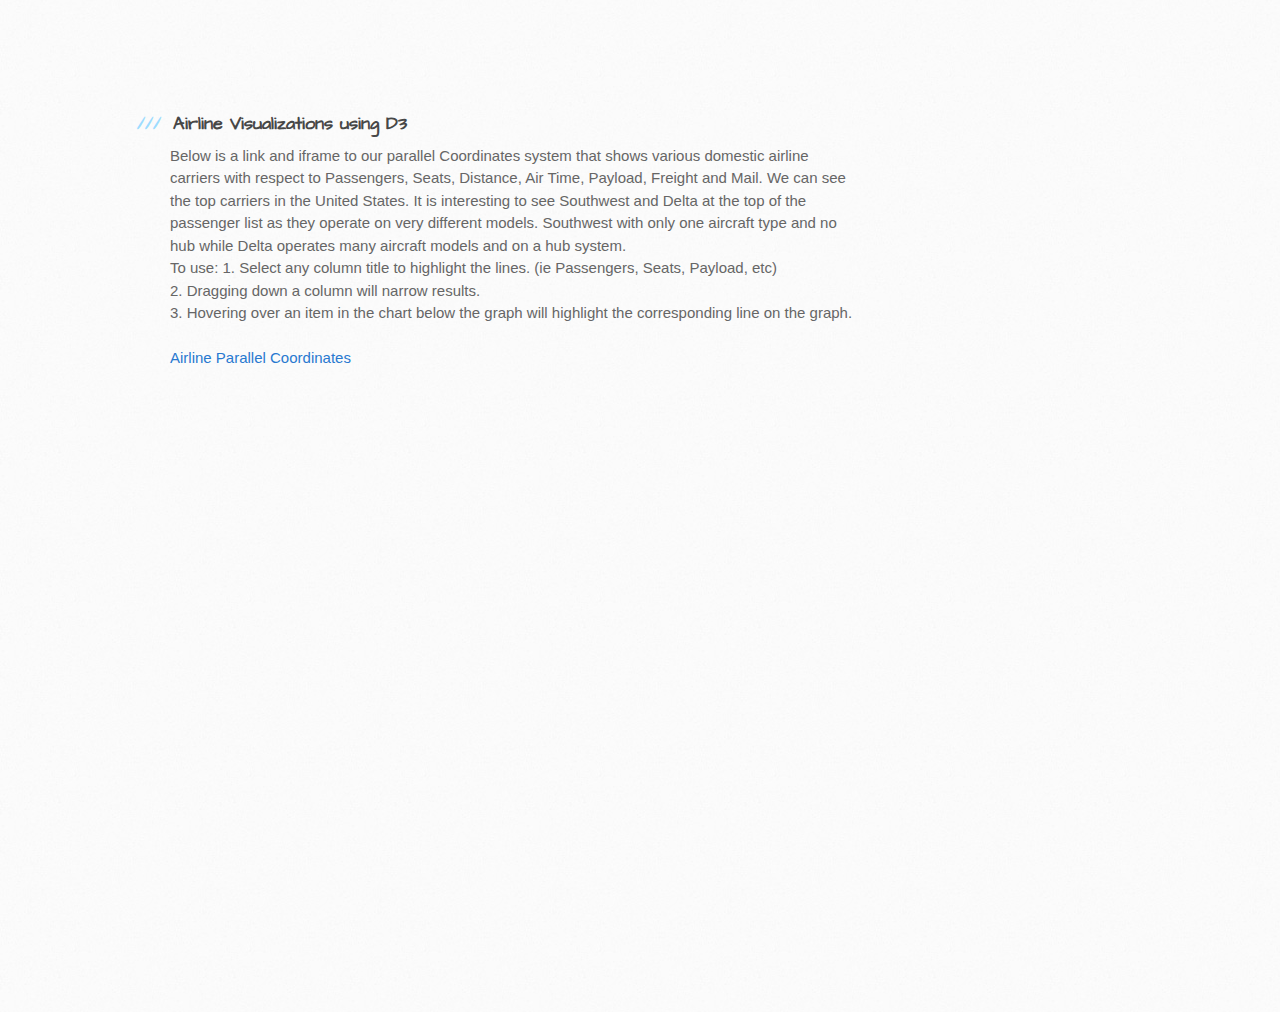
==== commit 63d6e45a: "updates" ====
--- a/index.html
+++ b/index.html
@@ -61,17 +61,18 @@
 <a id="welcome-to-github-pages" class="anchor" href="#welcome-to-github-pages" aria-hidden="true"><span class="octicon octicon-link"></span></a>About the Collaborators</h3>
 
 <p>Rohan Weigel and Josh Nahley are both Undergraduates in Industrial Engineering at Purdue University. More information about the collaborators can be found at their individual Homework 1 pages:</p>
+
 <a href="http://rohanweigel.github.io/rohanweigel.hw1/" class="user-mention">Rohan Weigel</a><br>
-<a href="http://jnahley.github.io/" class="user-mention">Josh Nahley</a><br>
+<a href="http://jnahley.github.io/Homework-1/index.html" class="user-mention">Josh Nahley</a><br>
 <br><p>While these pages are relatively sparse, they offer a small insight into the skills and capabilities of the authors.</p>
 
 <h3>
 <a id="designer-templates" class="anchor" href="#designer-templates" aria-hidden="true"><span class="octicon octicon-link"></span></a>Initial Project Ideas</h3>
 
-<p>Below is a list of data sources that we think have potential to aid us in our analysis of the transportation network in the United States. While our analysis is focused on transportation, we have collected data that does not appear to directly relate to the subject. This "unfocused" data may give us some insight into different noticable trends found in the direct trasportation data.</p>
-
-<h3>
-<a id="rather-drive-stick" class="anchor" href="#rather-drive-stick" aria-hidden="true"><span class="octicon octicon-link"></span></a>10 Potential Data Sources</h3>
+<p>Below is a list of data sources that we first though had potential to aid us in our analysis of the transportation network in the United States. While our analysis was focused on transportation, we have collected data that does not appear to directly relate to the subject. This "unfocused" data may give us some insight into different noticable trends found in the direct trasportation data. We ended up mainly using United States airline data because we thought it would be interesting to use in Tableau.</p>
+
+<h3>
+<a id="rather-drive-stick" class="anchor" href="#rather-drive-stick" aria-hidden="true"><span class="octicon octicon-link"></span></a>Ten Potential Data Sources</h3>
 
 <table>
     <th>
@@ -157,7 +158,7 @@
 <h3>
 <a id="designer-templates" class="anchor" href="#designer-templates" aria-hidden="true"><span class="octicon octicon-link"></span></a>Airline Visualizations from Tableau</h3>
 
-<p>Homework 3 Visualizations - Below are three visualizations that describe some airline data retrieved from the Bureau of Transportation Statistics. Select Origin Cities and/or Airline Carrier Name to refine the data. Visualizations include data from 2014.</p>
+<p>Below are three visualizations that describe some airline data retrieved from the Bureau of Transportation Statistics. <br> To use: Select Origin Cities and/or Airline Carrier Name along the right side to refine the data. Visualizations include data from 2014.</p>
 
 <script type='text/javascript' src='https://public.tableau.com/javascripts/api/viz_v1.js'></script><div class='tableauPlaceholder' style='width: 1004px; height: 869px;'><noscript><a href='#'><img alt='2014 Airline Data Dashboard ' src='https:&#47;&#47;public.tableau.com&#47;static&#47;images&#47;20&#47;2014AirlineDataIE590&#47;2014AirlineDataDashboard&#47;1_rss.png' style='border: none' /></a></noscript><object class='tableauViz' width='1004' height='869' style='display:none;'><param name='host_url' value='https%3A%2F%2Fpublic.tableau.com%2F' /> <param name='site_root' value='' /><param name='name' value='2014AirlineDataIE590&#47;2014AirlineDataDashboard' /><param name='tabs' value='no' /><param name='toolbar' value='yes' /><param name='static_image' value='https:&#47;&#47;public.tableau.com&#47;static&#47;images&#47;20&#47;2014AirlineDataIE590&#47;2014AirlineDataDashboard&#47;1.png' /> <param name='animate_transition' value='yes' /><param name='display_static_image' value='yes' /><param name='display_spinner' value='yes' /><param name='display_overlay' value='yes' /><param name='display_count' value='yes' /><param name='showVizHome' value='no' /><param name='showTabs' value='y' /><param name='bootstrapWhenNotified' value='true' /></object></div>
           
@@ -178,7 +179,7 @@
 <h3>
 <a id="authors-and-contributors" class="anchor" href="#authors-and-contributors" aria-hidden="true"><span class="octicon octicon-link"></span></a>Airline Visualizations using D3</h3>
 
-<p>Homework 4 Visualization - Below is a link and iframe to our parallel Coordinates system that shows various domestic airline carriers with respect to Passengers, Seats, Distance, Air Time, Payload, Freight and Mail. Dragging over a column will narrow results and hovering over an item in the chart below the graph will highlight the line on the graph. <br><br><a href="http://jnahley.github.io/RJVisual.github.io/Hw4/index.html">Airline Parallel Coordinates</a></p>
+<p>Below is a link and iframe to our parallel Coordinates system that shows various domestic airline carriers with respect to Passengers, Seats, Distance, Air Time, Payload, Freight and Mail. We can see the top carriers in the United States. It is interesting to see Southwest and Delta at the top of the passenger list as they operate on very different models. Southwest with only one aircraft type and no hub while Delta operates many aircraft models and on a hub system. <br> To use: 1. Select any column title to highlight the lines. (ie Passengers, Seats, Payload, etc) <br> 2. Dragging down a column will narrow results. <br>3. Hovering over an item in the chart below the graph will highlight the corresponding line on the graph. <br><br><a href="http://jnahley.github.io/RJVisual.github.io/Hw4/index.html">Airline Parallel Coordinates</a></p>
        
           
    <style>
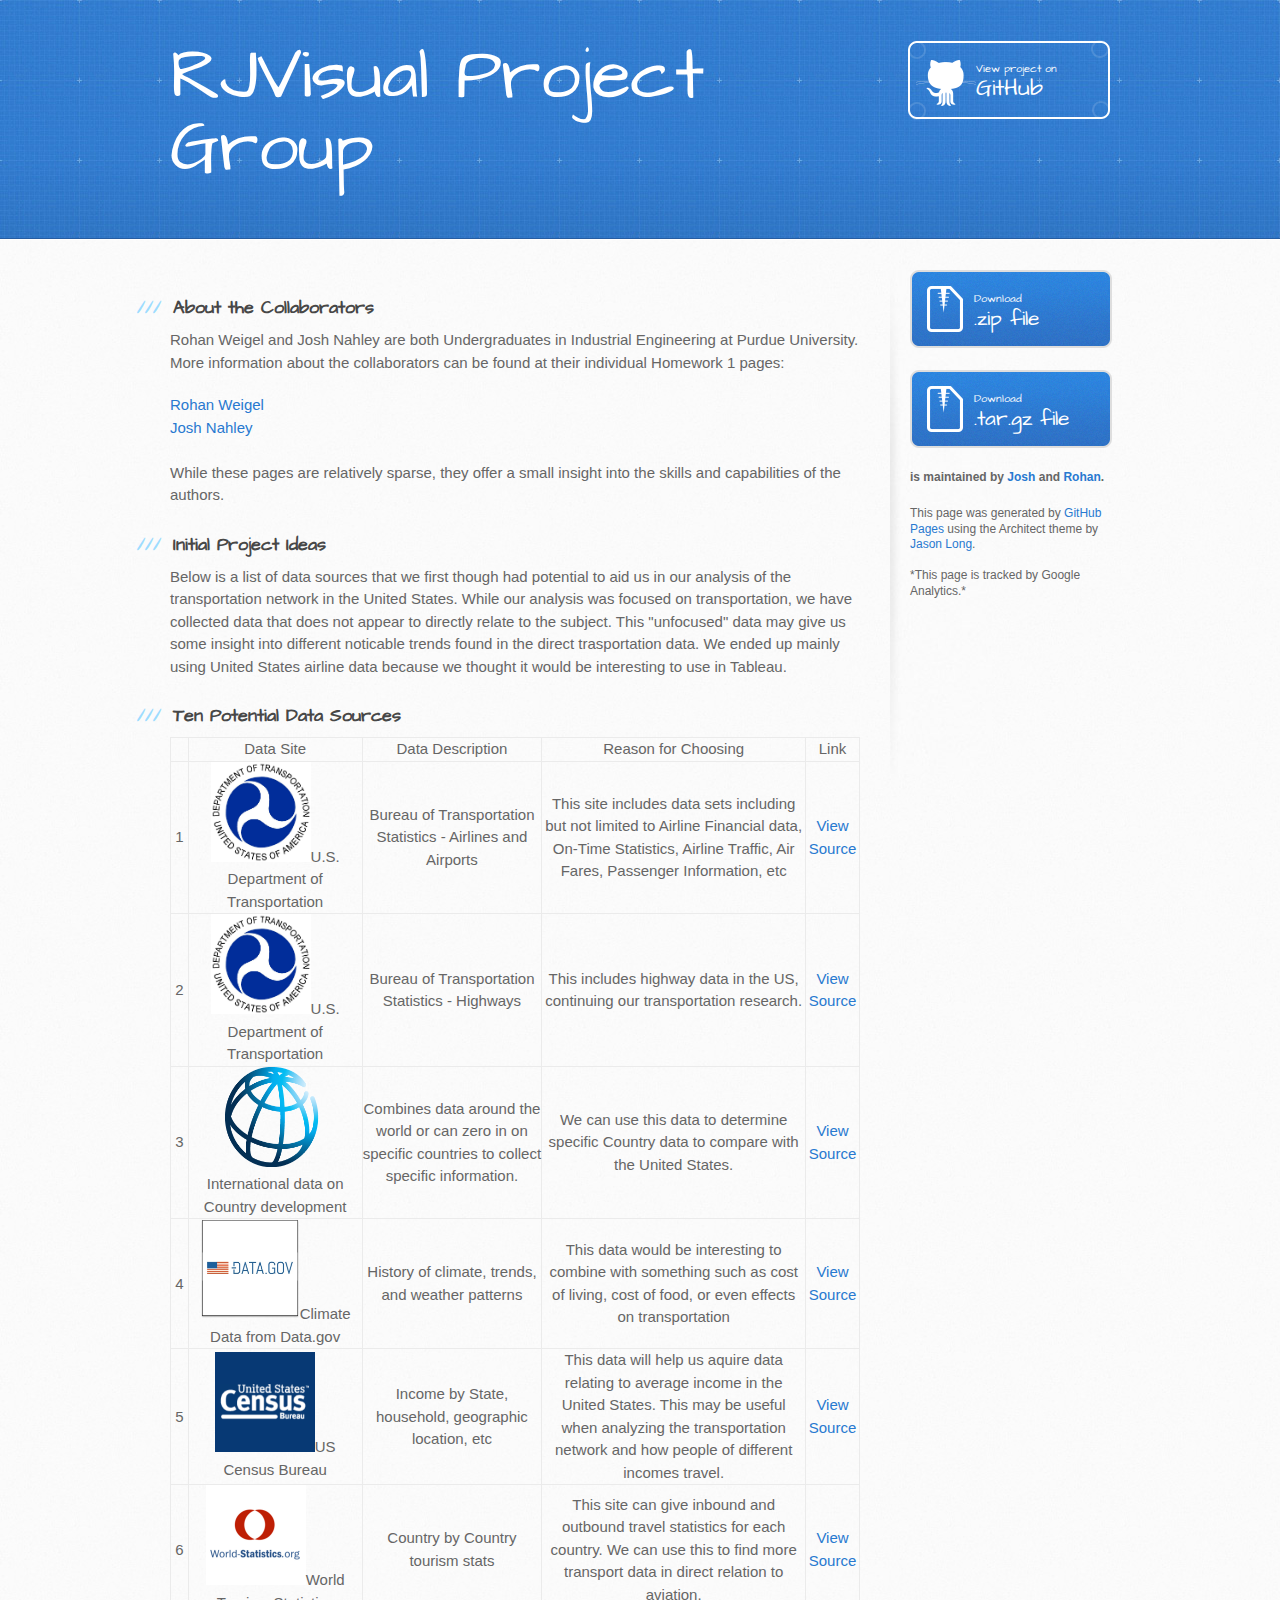
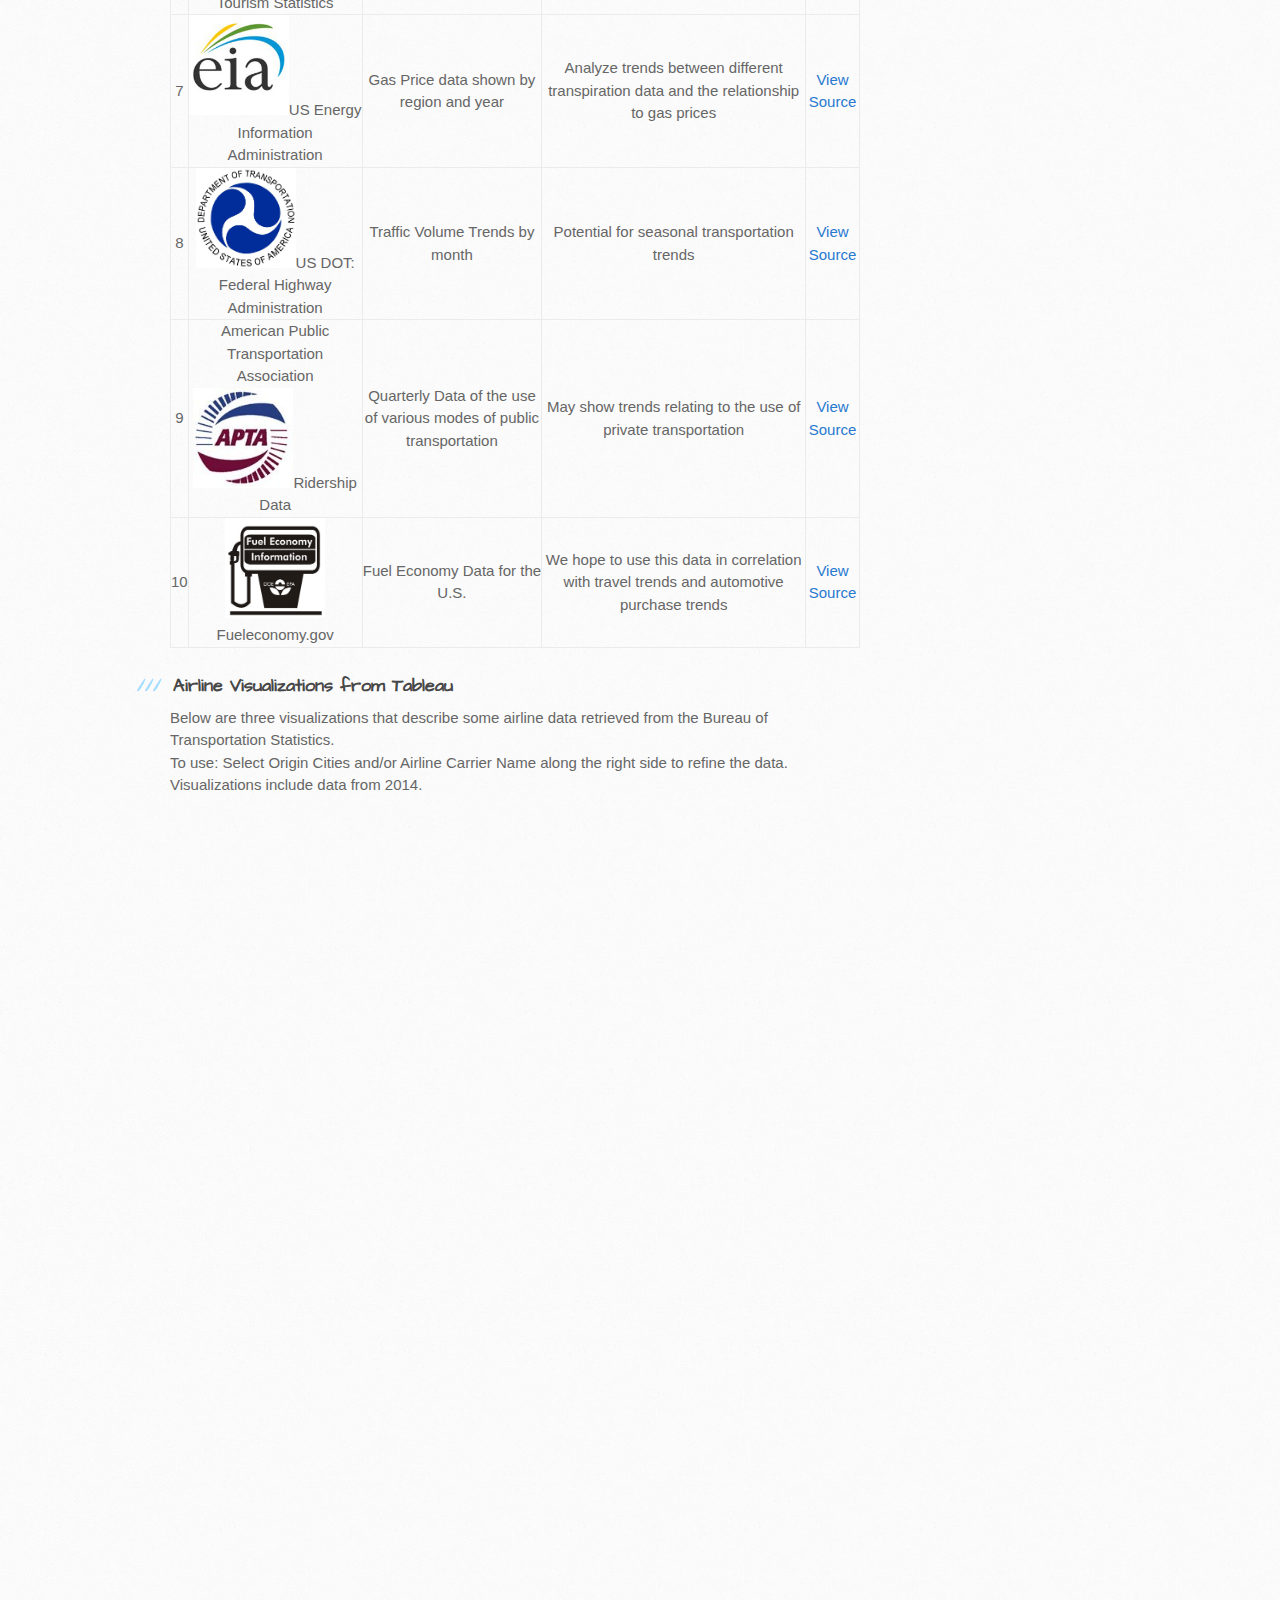
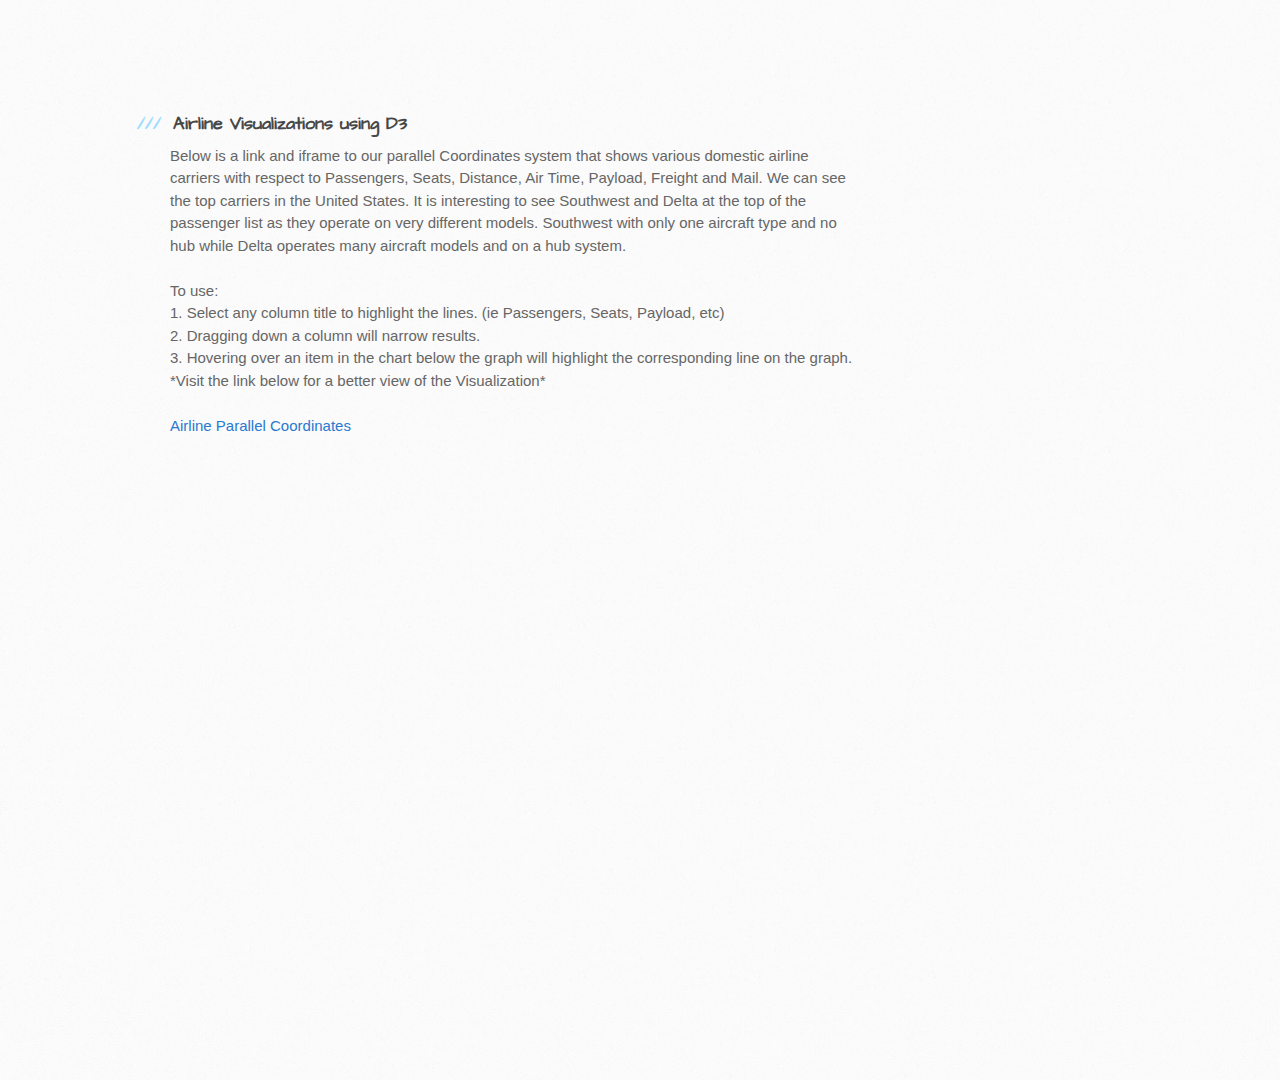
==== commit 2c8cacc1: "paragraph edits" ====
--- a/index.html
+++ b/index.html
@@ -179,7 +179,7 @@
 <h3>
 <a id="authors-and-contributors" class="anchor" href="#authors-and-contributors" aria-hidden="true"><span class="octicon octicon-link"></span></a>Airline Visualizations using D3</h3>
 
-<p>Below is a link and iframe to our parallel Coordinates system that shows various domestic airline carriers with respect to Passengers, Seats, Distance, Air Time, Payload, Freight and Mail. We can see the top carriers in the United States. It is interesting to see Southwest and Delta at the top of the passenger list as they operate on very different models. Southwest with only one aircraft type and no hub while Delta operates many aircraft models and on a hub system. <br> To use: 1. Select any column title to highlight the lines. (ie Passengers, Seats, Payload, etc) <br> 2. Dragging down a column will narrow results. <br>3. Hovering over an item in the chart below the graph will highlight the corresponding line on the graph. <br><br><a href="http://jnahley.github.io/RJVisual.github.io/Hw4/index.html">Airline Parallel Coordinates</a></p>
+<p>Below is a link and iframe to our parallel Coordinates system that shows various domestic airline carriers with respect to Passengers, Seats, Distance, Air Time, Payload, Freight and Mail. We can see the top carriers in the United States. It is interesting to see Southwest and Delta at the top of the passenger list as they operate on very different models. Southwest with only one aircraft type and no hub while Delta operates many aircraft models and on a hub system. <br><br> To use: <br>1. Select any column title to highlight the lines. (ie Passengers, Seats, Payload, etc) <br> 2. Dragging down a column will narrow results. <br>3. Hovering over an item in the chart below the graph will highlight the corresponding line on the graph.<br>*Visit the link below for a better view of the Visualization* <br><br><a href="http://jnahley.github.io/RJVisual.github.io/Hw4/index.html">Airline Parallel Coordinates</a></p>
        
           
    <style>
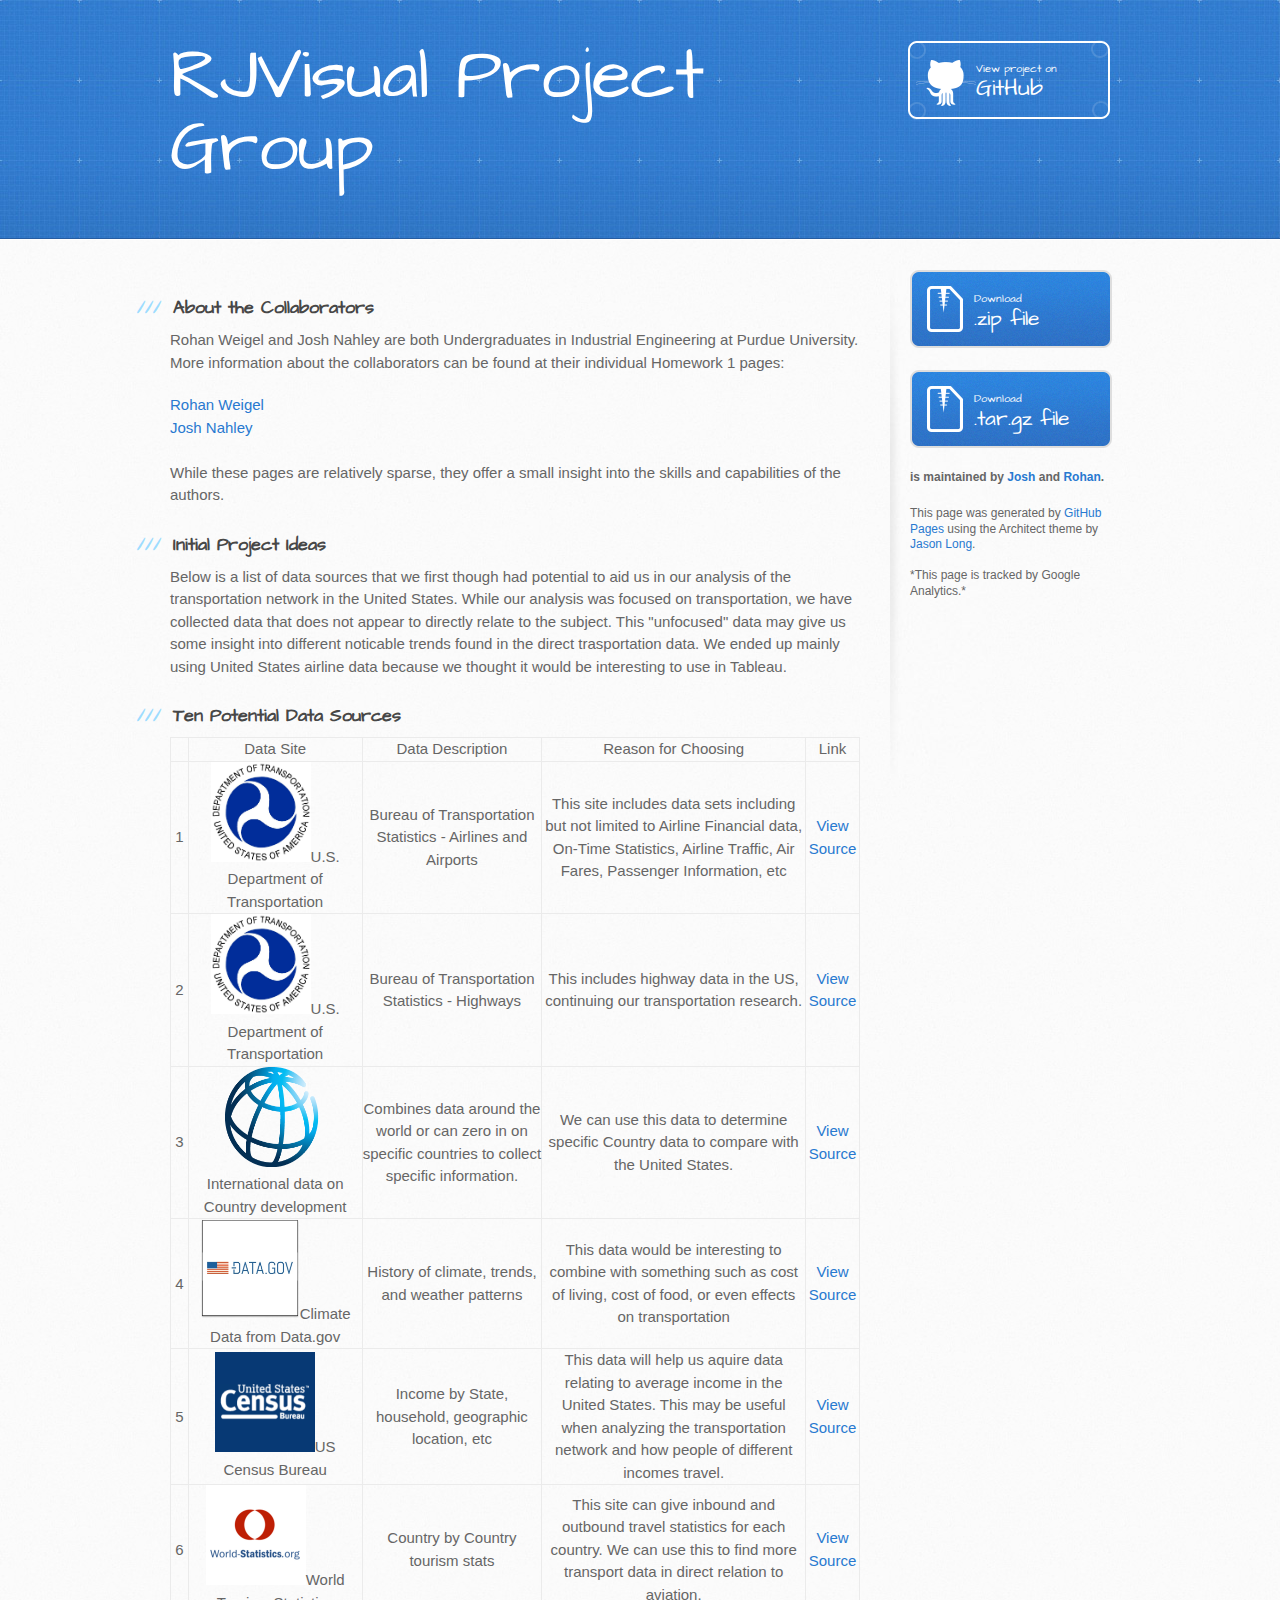
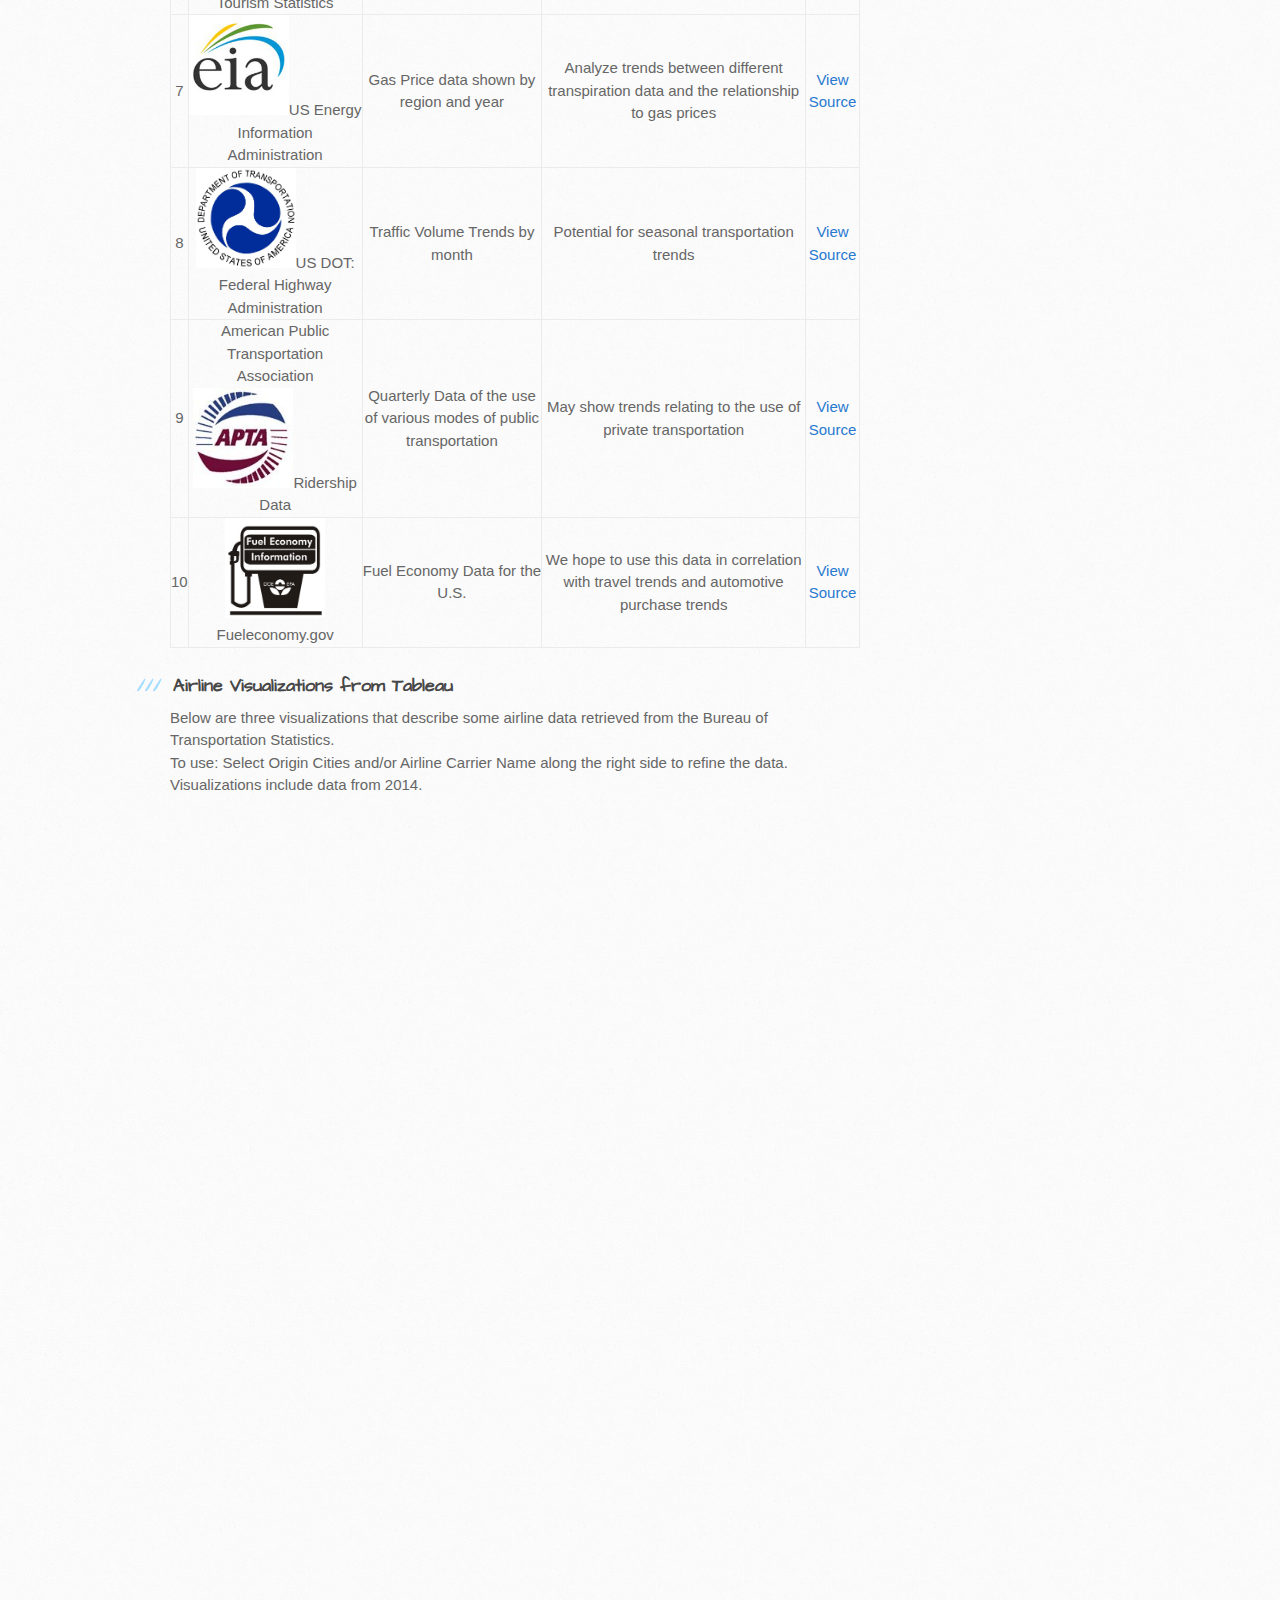
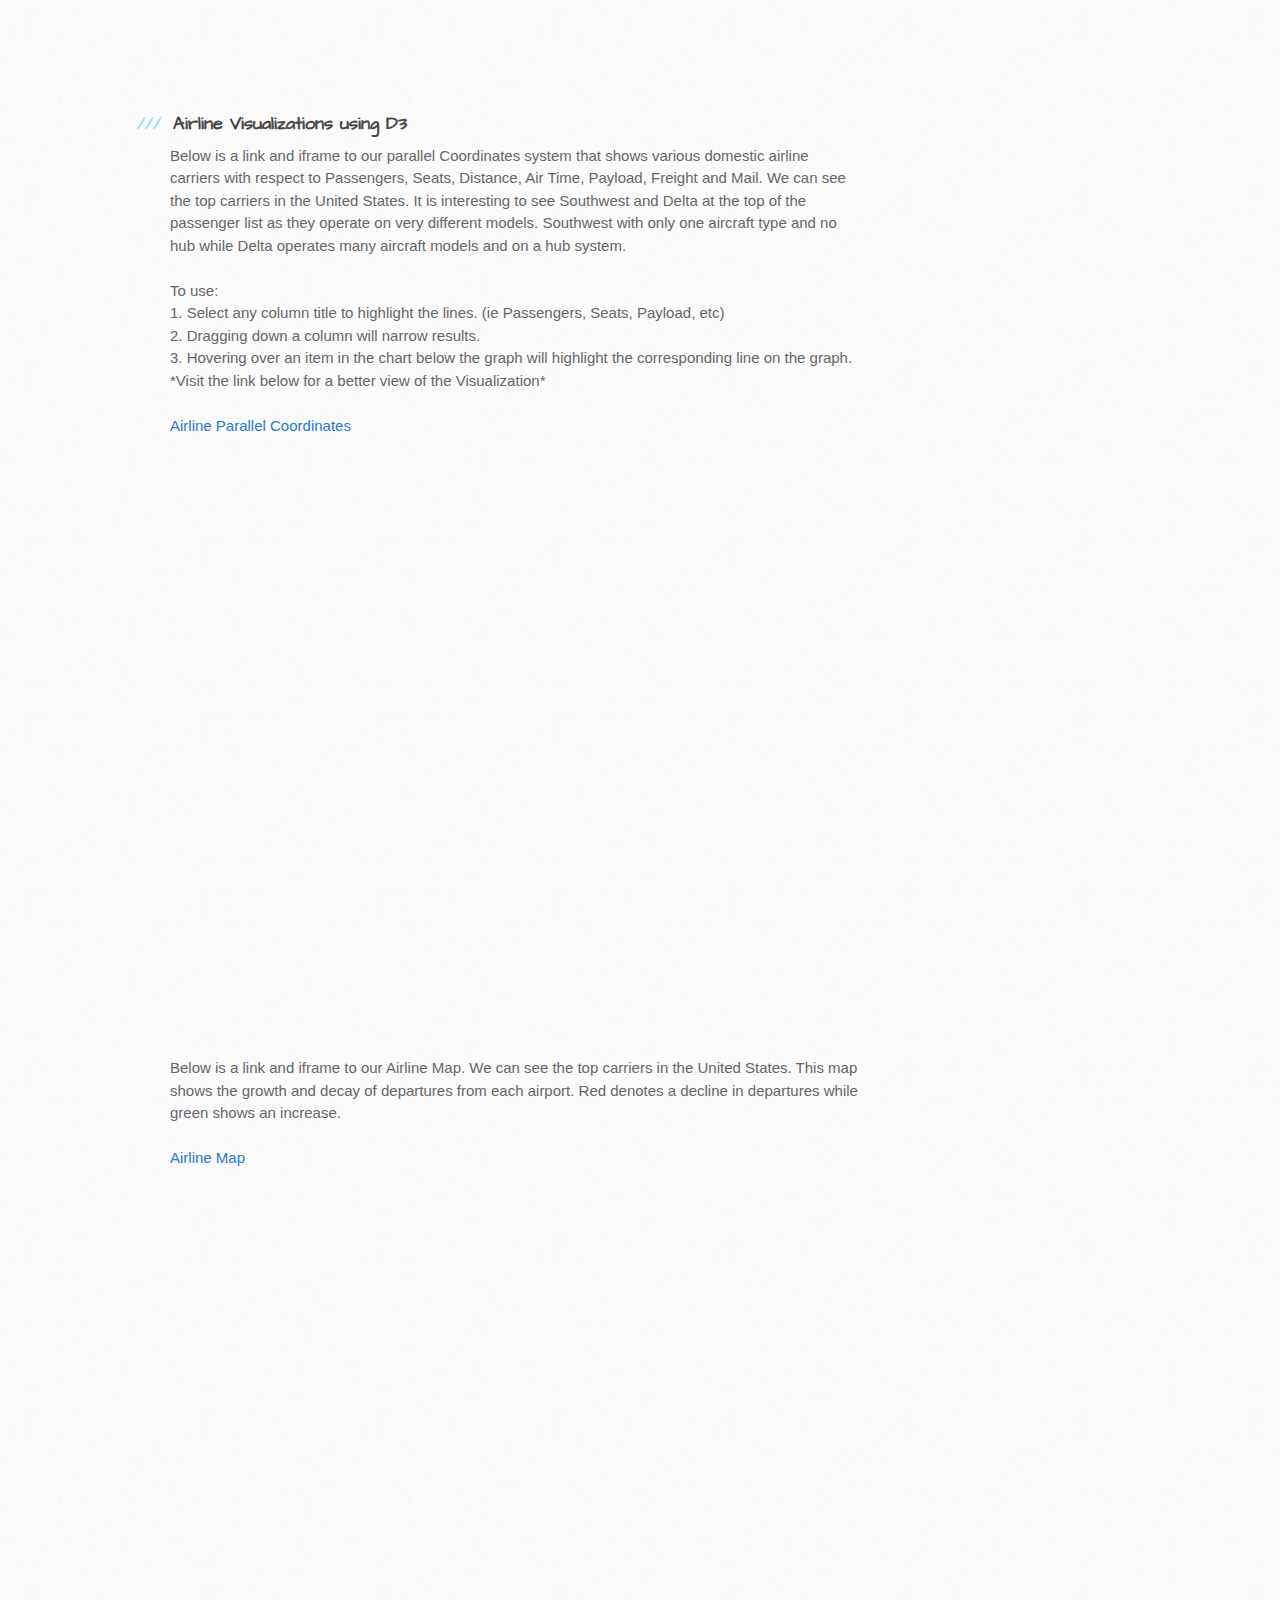
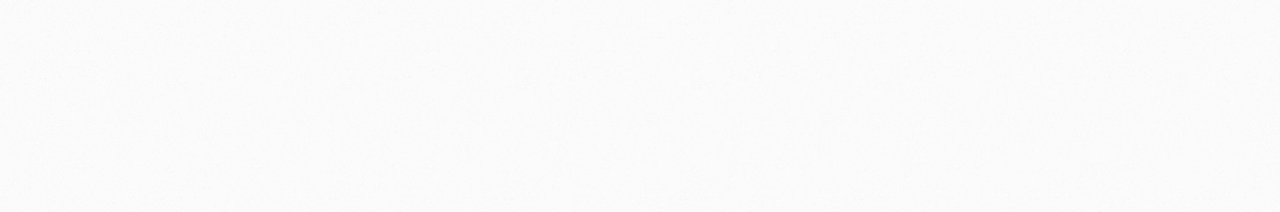
==== commit 28314f9b: "add second vis" ====
--- a/index.html
+++ b/index.html
@@ -201,6 +201,29 @@
 </style>
 
 <div id="iFrame"><iframe id="scaled-frame" src="http://jnahley.github.io/RJVisual.github.io/Hw4/index.html"></iframe></div>
+
+<p>Below is a link and iframe to our Airline Map. We can see the top carriers in the United States. This map shows the growth and decay of departures from each airport. Red denotes a decline in departures while green shows an increase.<br><br><a href="http://jnahley.github.io/RJVisual.github.io/Final-Project/index.html">Airline Map</a></p>
+       
+          
+   <style>
+#iFrame { width: 1000px; height: 600px; padding: 0; overflow: hidden; }
+#scaled-frame { width: 1408px; height: 845px; border: 0px; }
+#scaled-frame {
+    zoom: 0.71;
+    -moz-transform: scale(0.71);
+    -moz-transform-origin: 0 0;
+    -o-transform: scale(0.71);
+    -o-transform-origin: 0 0;
+    -webkit-transform: scale(0.71);
+    -webkit-transform-origin: 0 0;
+}
+
+@media screen and (-webkit-min-device-pixel-ratio:0) {
+ #scaled-frame  { zoom: 1;  }
+}
+</style>
+
+<div id="iFrame"><iframe id="scaled-frame" src="http://jnahley.github.io/RJVisual.github.io/Final-Project/index.html"></iframe></div>
         </section>
 
         <aside id="sidebar">
